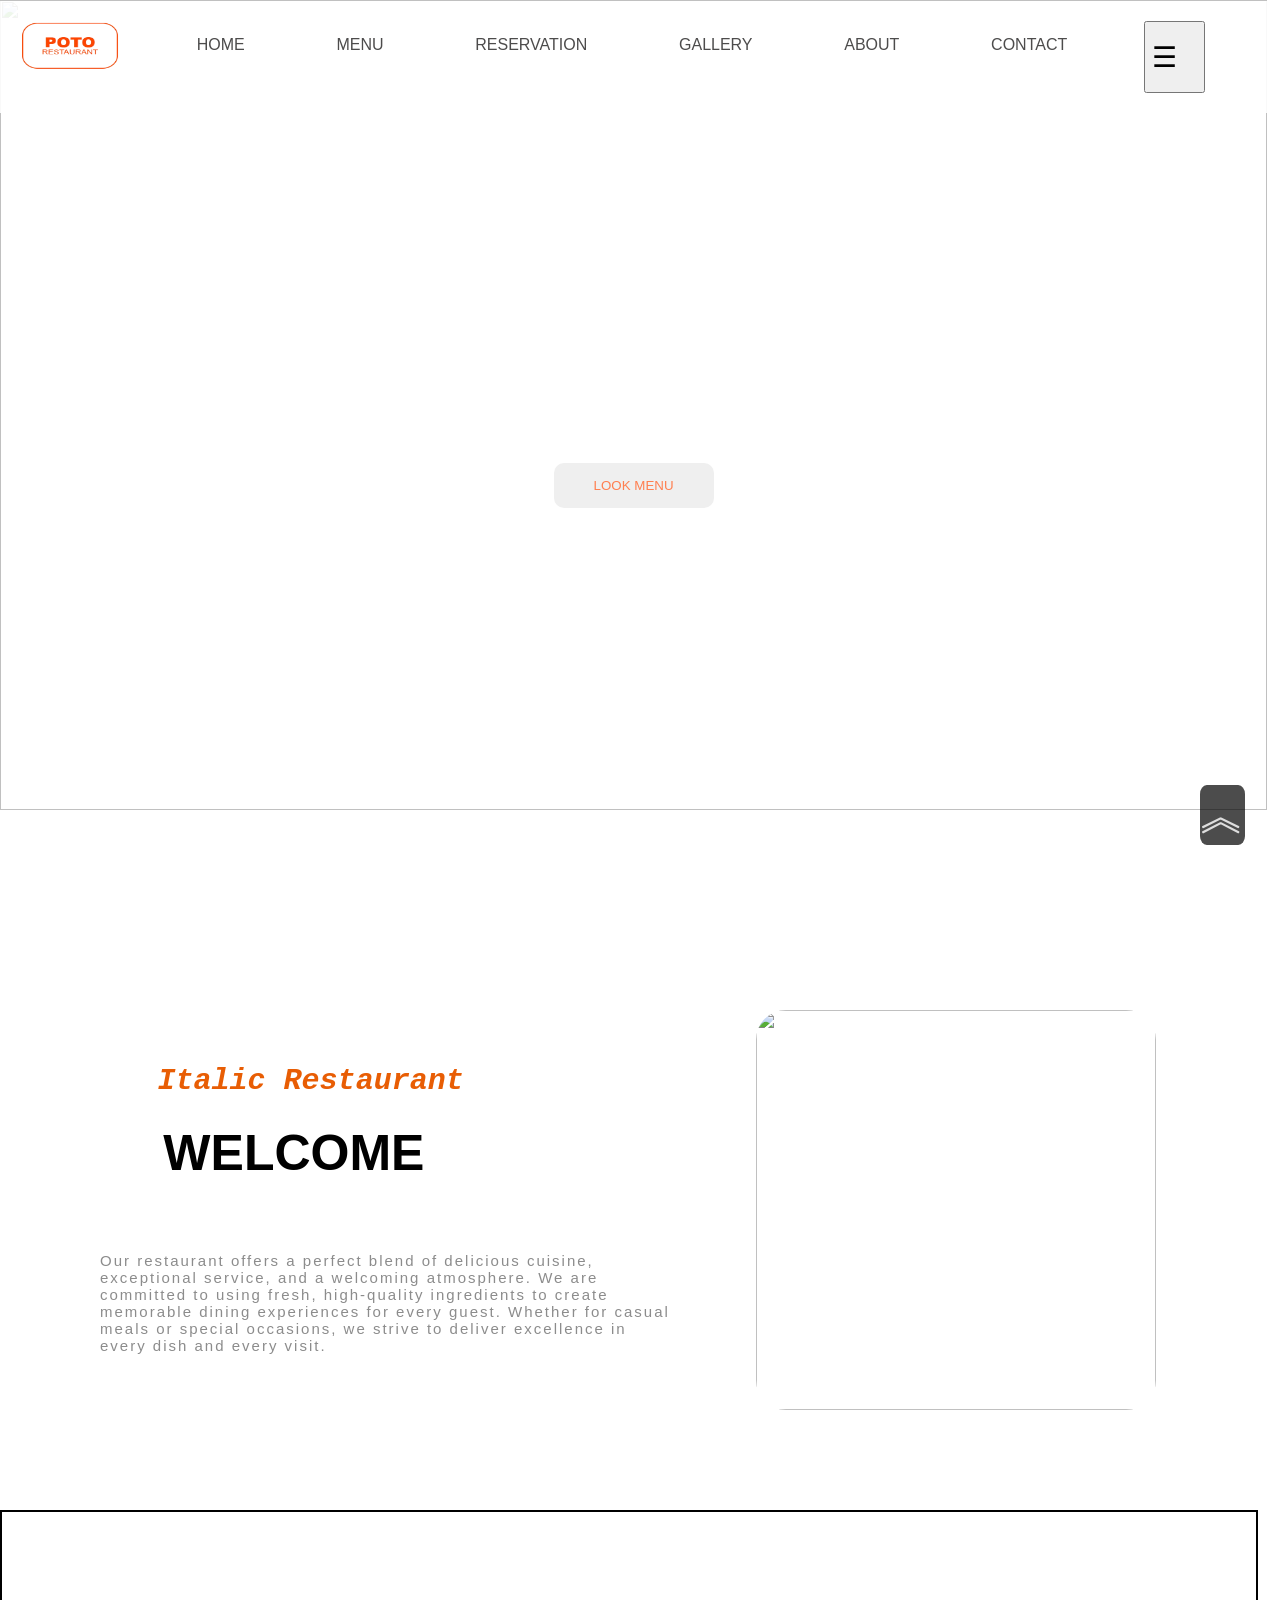
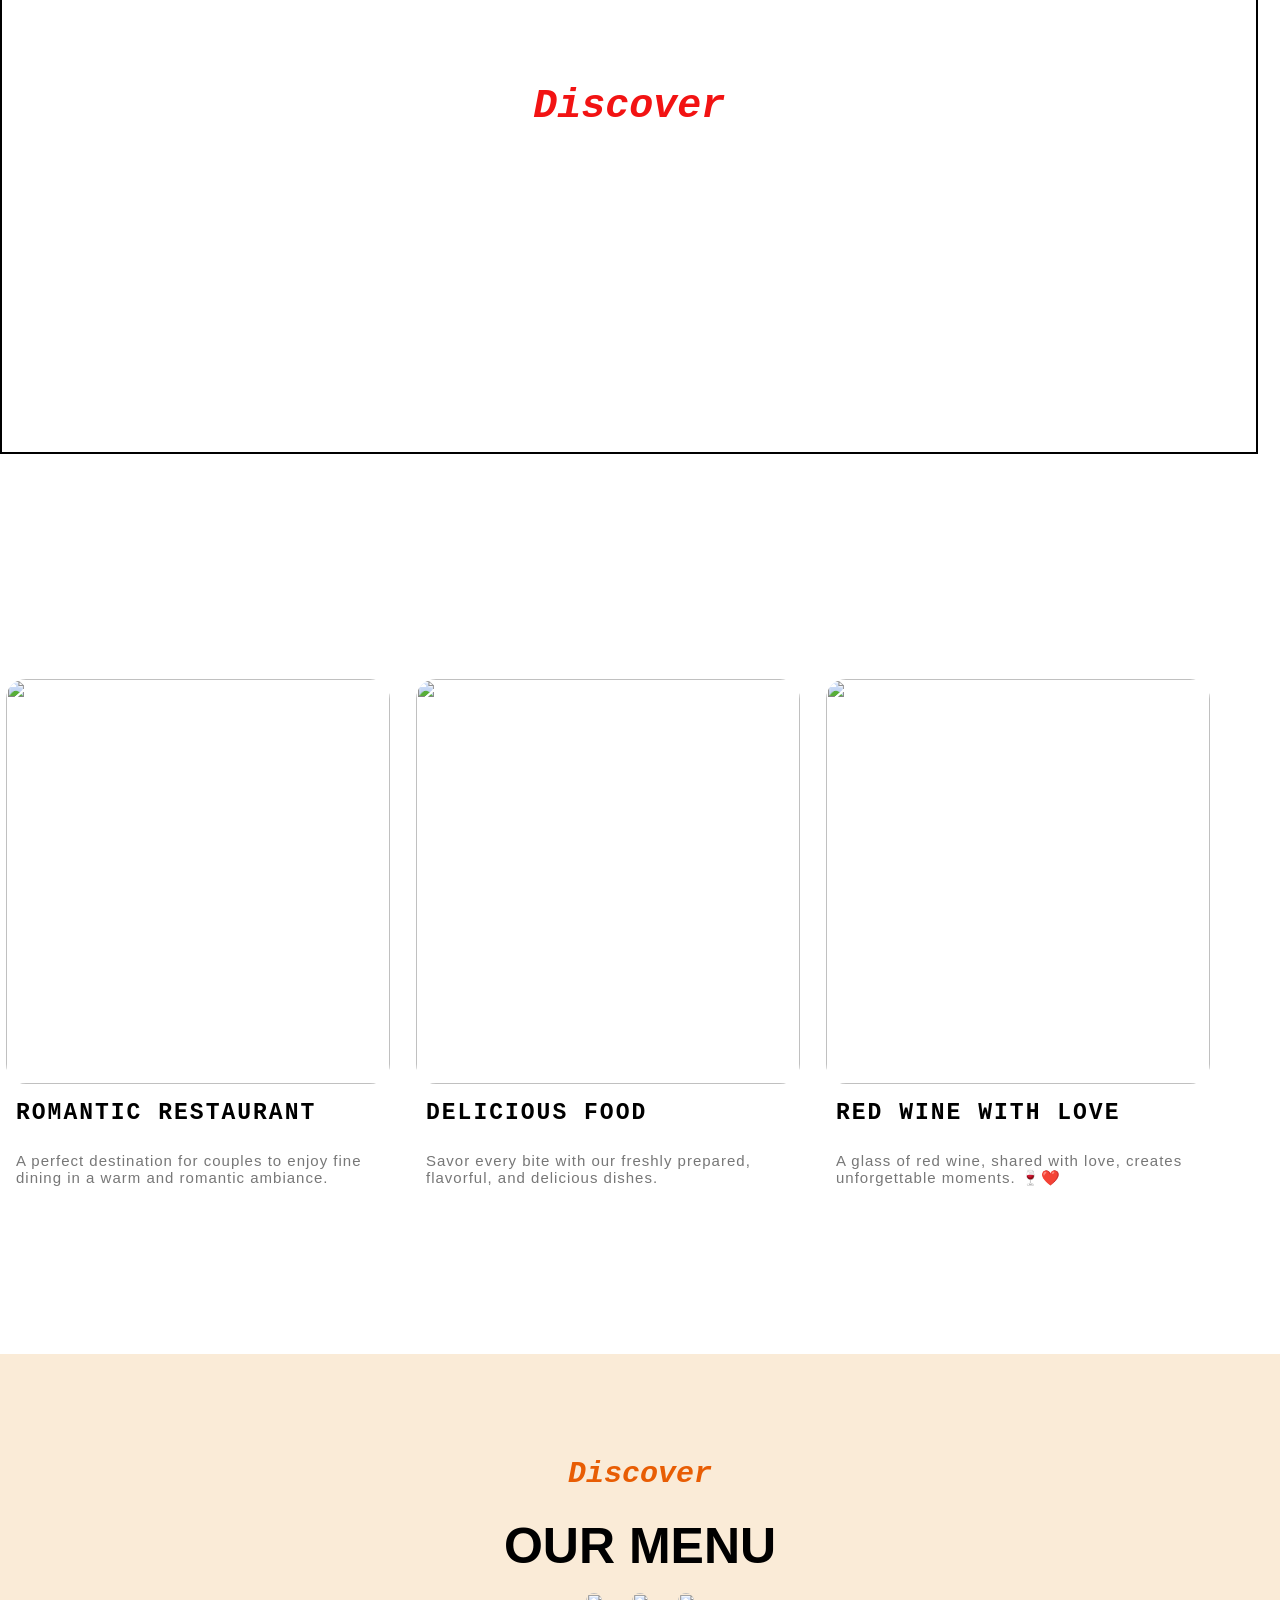
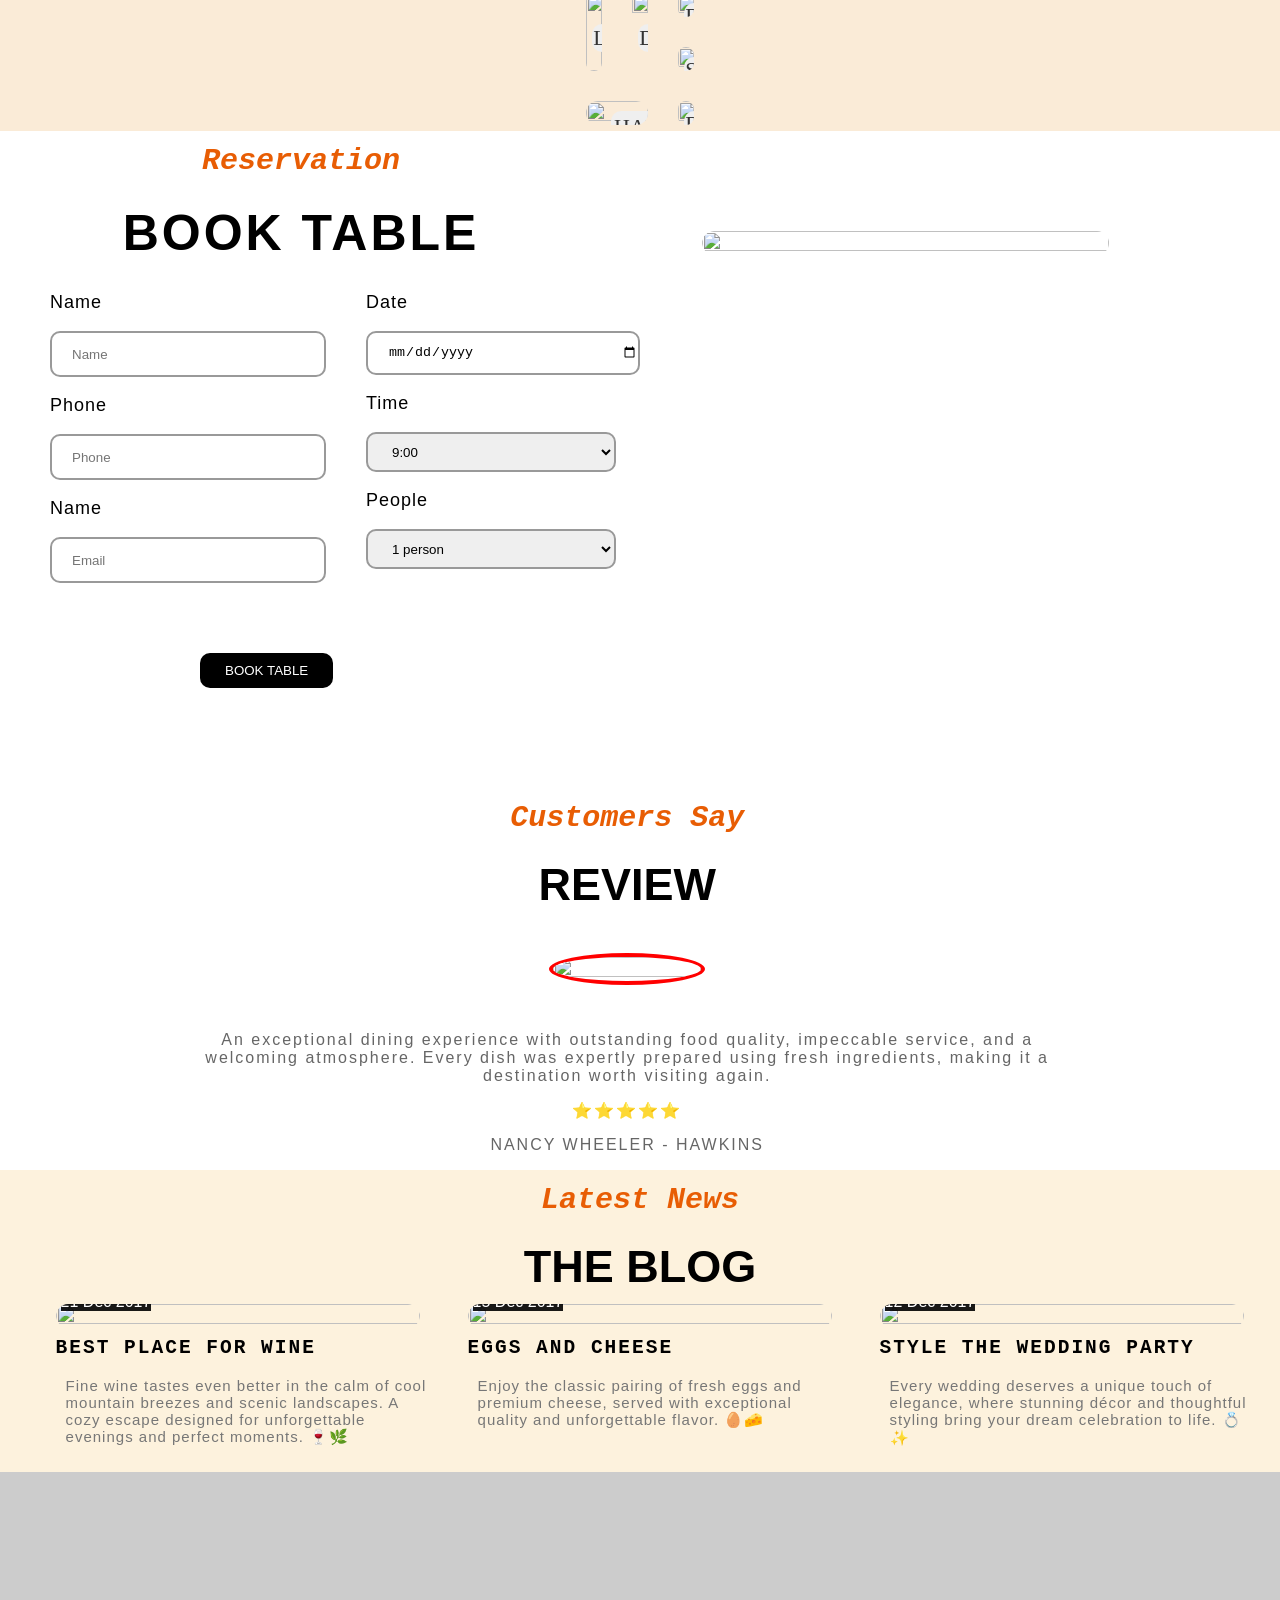
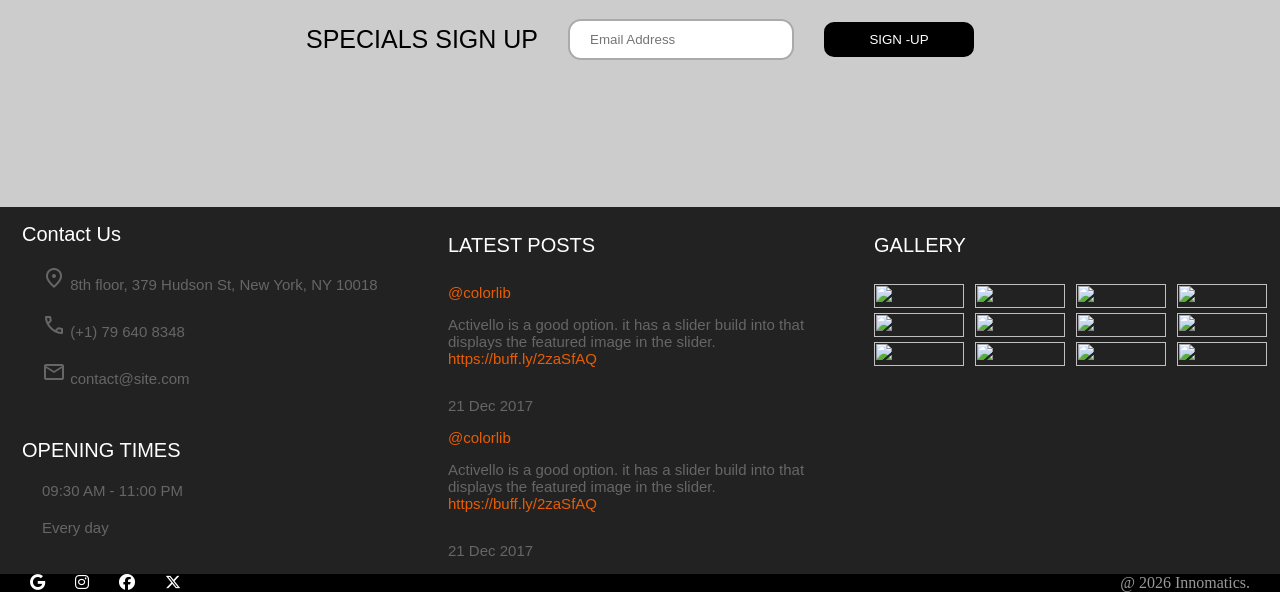
==== index.html @ aeb3265c "first commit" ====
<!doctype html>
<html lang="en">
  <head>
    <meta charset="UTF-8" />
    <meta name="viewport" content="width=device-width, initial-scale=1.0" />
    <title>Home</title>
    <link rel="icon" type="image/png" href="icon.png" />
    <link rel="stylesheet" href="index.css" />
    <link href="https://fonts.googleapis.com/css2?family=Material+Symbols+Outlined" rel="stylesheet" />
    <link rel="stylesheet" href="https://cdnjs.cloudflare.com/ajax/libs/font-awesome/6.7.2/css/all.min.css">
  </head>
  <body>
    <div class="btn-nav-start"><a href="#">︽</a></div>
    
    <header>
      <div class="head">
        <span><img src="logobg.png" id="headimg" /></span
        ><span id="nav"
          ><a href="index.html"> HOME </a><a href="menu.html"> MENU </a><a href="reservation.html"> RESERVATION </a
          ><a href="gallery.html"> GALLERY </a><a href="./pages/about.html"> ABOUT </a><a href="contact.html"> CONTACT</a></span>
          <button click="checkbox" id="menu-toggle"><label for="menu-toggle" class="menu-btn">
        ☰
        </label></button>
      </div>
      </header>
      <div class="welcome-section">
      <div class="fst-img"><img src="https://imgs.search.brave.com/mGyuU3O_IjxYC_V4XymUyzWLwFXBCRhgiPJI-11bUgM/rs:fit:860:0:0:0/g:ce/aHR0cHM6Ly9pbWcu/bWFnbmlmaWMuY29t/L2ZyZWUtcGhvdG8v/Ymx1ci1jb2ZmZWUt/Y2FmZS1zaG9wLXJl/c3RhdXJhbnQtd2l0/aC1ib2tlaC1iYWNr/Z3JvdW5kLXhkXzE0/MjEtNDcyLmpwZz9z/ZW10PWFpc19oeWJy/aWQmdz03NDAmcT04/MA" alt=""></div>
      <div class="welcome-sec-text">
        <div class="welcome">Welcome to</div>
      <div class="potoplace">POTO PLACE</div>
      
      <button onclick="window.location.href = 'menu.html'" class="fst-img-btn">LOOK MENU</button></div></div>
    <!-- welcome section completed -->
    <main>
      <div class="italic">
        <div class="itrt-welcome">
          <h3>Italic Restaurant</h3>
          <h2>WELCOME</h2>
          <p>
            Our restaurant offers a perfect blend of delicious cuisine,
            exceptional service, and a welcoming atmosphere. We are committed to
            using fresh, high-quality ingredients to create memorable dining
            experiences for every guest. Whether for casual meals or special
            occasions, we strive to deliver excellence in every dish and every
            visit.
          </p>
        </div>
        <div class="welcome-dish">
          <div class="welcome-dish-img">
            <img
            src="https://preview.colorlib.com/theme/pato/images/our-story-01.webp"
          />
          </div>
        </div>
      </div>
      <!-- italic welcome section completed -->
      <section class="discover-poto-place">
       <div class="discover-poto-place-text">
         <h3>Discover</h3>
        <h2>PATO PLACE</h2>
       </div>
      </section>
      <!-- completed discover-poto-place -->
      <section class="rom-res-del-food-red-wine">
        <div class="rom-res-del-food-box">
          <div class="rom-res-del-foods-boxs">
            <img
              src="https://preview.colorlib.com/theme/pato/images/intro-01.webp"
              alt=""
            />
          </div>
          <h2>ROMANTIC RESTAURANT</h2>
          <p>
            A perfect destination for couples to enjoy fine dining in a warm and
            romantic ambiance.
          </p>
        </div>
        <div class="rom-res-del-food-box">
          <div class="rom-res-del-foods-boxs">
            <img
              src="https://preview.colorlib.com/theme/pato/images/intro-02.webp"
              alt=""
            />
          </div>
          <h2>DELICIOUS FOOD</h2>
          <p>
            Savor every bite with our freshly prepared, flavorful, and delicious
            dishes.
          </p>
        </div>
        <div class="rom-res-del-food-box">
          <div class="rom-res-del-foods-boxs">
            <img
              src="https://preview.colorlib.com/theme/pato/images/intro-04.webp"
              alt=""
            />
          </div>
          <h2>RED WINE WITH LOVE</h2>
          <p>
            A glass of red wine, shared with love, creates unforgettable
            moments. 🍷❤️
          </p>
        </div>
      </section>
      <!-- discover place pato blog completed -->
      <section>
        <div class="discover-menu">
          <h3>Discover</h3>
          <h2>OUR MENU</h2>

          <section>
            
            <div class="discover-menu-itmes">
              <div class="discover-lunch menu-box">
                <img
                  src="https://preview.colorlib.com/theme/pato/images/our-menu-01.webp"
                  alt=""
                />
                <button>LUNCH</button>
              </div>
              <div class="discover-dinner menu-box">
                <div>
                  <img
                    src="https://preview.colorlib.com/theme/pato/images/our-menu-05.webp"
                    alt=""
                  /><button>DINNER</button>
                </div>
              </div>
              <div class="discover-drink menu-box">
                <div>
                  <img
                    src="https://preview.colorlib.com/theme/pato/images/our-menu-08.webp"
                    alt=""
                  /><button>DRINK</button>
                </div>
              </div>
              <div class="discover-starters menu-box">
                <div>
                  <img
                    src="https://preview.colorlib.com/theme/pato/images/our-menu-10.webp"
                    alt=""
                  /><button>STARTERS</button>
                </div>
              </div>
              <div class="discover-happy menu-box">
                <div>
                  <img
                    src="https://preview.colorlib.com/theme/pato/images/our-menu-13.webp"
                    alt=""
                  /><button>HAPPY HOUR</button>
                </div>
              </div>
              <div class="discover-dessert menu-box">
                <div>
                  <img
                    src="https://preview.colorlib.com/theme/pato/images/our-menu-16.webp"
                    alt=""
                  /><button>DESSERT</button>
                </div>
              </div>
            </div>
          </section>
        </div>
      </section>
      <!-- discover menu completed -->
      <section>
        <div class="section-reservation">
          <div class="sec-rev-left">
            <div class="sec-rev-head">
              <div class="sec-rev-head-rev"><h3>Reservation</h3></div>
              <div class="sec-rev-head-book"><h2>BOOK TABLE</h2></div>
            </div>
            <div class="sec-rev-main">
              <div class="sec-rev-form-right sec-rev-h4">
                <p>Name</p>
                <input
                  type="text"
                  placeholder="Name"
                  class="sec-rev-form-feild"
                />
                <p>Phone</p>
                <input
                  type="text"
                  placeholder="Phone"
                  class="sec-rev-form-feild"
                />
                <p>Name</p>
                <input
                  type="email"
                  placeholder="Email"
                  class="sec-rev-form-feild"
                />
              </div>
              <div class="sec-rev-form-left sec-rev-h4">
                <p>Date</p>
                <input
                  type="date"
                  placeholder="DD/MM/YYYY"
                  class="sec-rev-form-feild"
                />
                <p>Time</p>
                <select name="time-rev" class="time-person sec-rev-form-feild">
                  <option>9:00</option>
                  <option>9:30</option>
                  <option>10:00</option>
                  <option>10:30</option>
                  <option>11:00</option>
                  <option>11:30</option>
                  <option>12:00</option>
                  <option>12:30</option>
                  <option>13:00</option>
                  <option>13:30</option>
                  <option>14:00</option>
                  <option>14:30</option>
                  <option>15:00</option>
                  <option>15:30</option>
                  <option>16:00</option>
                  <option>16:30</option>
                  <option>17:00</option>
                  <option>17:30</option>
                  <option>18:00</option>
                  <option>18:30</option>
                </select>
                <p>People</p>
                <select
                  name="people-rev"
                  class="time-person sec-rev-form-feild"
                >
                  <option>1 person</option>
                  <option>2 people</option>
                  <option>3 people</option>
                  <option>4 people</option>
                  <option>5 people</option>
                  <option>6 people</option>
                  <option>7 people</option>
                  <option>8 people</option>
                  <option>9 people</option>
                  <option>10 people</option>
                </select>
              </div>
            </div>
            <div class="sec-rev-foot"><button>BOOK TABLE</button></div>
          </div>
          <div class="sec-rev-right">
           <div class="sec-rev-right-img-box"> <img
              src="https://preview.colorlib.com/theme/pato/images/booking-01.webp"
              class="sec-rev-img"
            /></div>
          </div>
        </div>
      </section>
      <!-- section reservation completed -->
      <section>
        <div class="customer-review">
          <div class="cus-rev-cus"><h3>Customers Say</h3></div>
          <div class="cus-rev-rev"><h2>REVIEW</h2></div>
          <div class="cus-rev-img"><img src="https://imgs.search.brave.com/uvKAg0BydfeZh_4y1-6wKD2dFRxRb9JDhJw4XYb7YBw/rs:fit:500:0:0:0/g:ce/aHR0cHM6Ly91cGxv/YWQud2lraW1lZGlh/Lm9yZy93aWtpcGVk/aWEvY29tbW9ucy90/aHVtYi8wLzA5L05h/dGFsaWFfRHllcl8y/MDI1XyUyODMlMjku/cG5nLzUxMnB4LU5h/dGFsaWFfRHllcl8y/MDI1XyUyODMlMjku/cG5n" alt=""></div>
          <div class="cus-rev-text"><p>An exceptional dining experience with outstanding food quality, impeccable service, and a welcoming atmosphere. Every dish was expertly prepared using fresh ingredients, making it a destination worth visiting again.</p><p>⭐⭐⭐⭐⭐</p><p>NANCY WHEELER - HAWKINS</p></div>
        </div>
      </section>
      <!-- review section completed -->
      <section>
        <div class="blog-sec">
          <div class="blog-sec-head"><h3>Latest News</h3>
          <h2>THE BLOG</h2></div>
          <div class="blog-sec-body">
            <div class="blog-sec-best-place-container blog-sec-con">
              <div class="blog-sec-best-place-img-con blog-sec-img">
                <img src="https://preview.colorlib.com/theme/pato/images/blog-01.webp" alt="">
                <p>21 Dec 2017</p>
              </div>
              <div class="blog-sec-text">
              <h3>BEST PLACE FOR WINE</h3>
              <p>Fine wine tastes even better in the calm of cool mountain breezes and scenic landscapes. A cozy escape designed for unforgettable evenings and perfect moments. 🍷🌿</p></div>
            </div>
             <div class="blog-sec-egg-cheese blog-sec-con">
              <div class="blog-sec-egg-cheese-img blog-sec-img">
                <img src="https://preview.colorlib.com/theme/pato/images/blog-02.webp" alt="">
                <p>15 Dec 2017</p>
              </div>
              <div class="blog-sec-text">
              <h3>EGGS AND CHEESE</h3>
              <p>Enjoy the classic pairing of fresh eggs and premium cheese, served with exceptional quality and unforgettable flavor. 🥚🧀</p></div>
            </div>
            <div class="blog-sec-style-wed-party blog-sec-con">
              <div class="blog-sec-style-wed-party-img blog-sec-img">
                <img src="https://preview.colorlib.com/theme/pato/images/blog-03.webp" alt="">
                <p>12 Dec 2017</p>
              </div>
              <div class="blog-sec-text">
              <h3>STYLE THE WEDDING PARTY</h3>
              <p>Every wedding deserves a unique touch of elegance, where stunning décor and thoughtful styling bring your dream celebration to life. 💍✨</p></div>
            </div>
        </div>
      </section>
      <!-- blog section completed -->
      <section>
        <div class="sec-signup">
          <p>SPECIALS SIGN UP</p>
          <input type="email" placeholder="Email Address">
          <button>SIGN  -UP</button>
        </div>
      </section>
    </main>
    <footer>
      <div class="footer-section">
        <div class="footer-sec-left">
          <dl><dt >Contact Us</dt>
          <dd><span class="material-symbols-outlined">
location_on
</span> 8th floor, 379 Hudson St, New York, NY 10018  </dd>
          <dd><span class="material-symbols-outlined">
call
</span> (+1) 79 640 8348</dd>
          <dd><span class="material-symbols-outlined">
mail
</span> contact@site.com</dd></dl>
          <dl><dt>OPENING TIMES</dt>
          <dd>09:30 AM - 11:00 PM</dd>
          <dd>Every day</dd></dl>
        </div>
        <div class="footer-sec-mid">
          <h4>LATEST POSTS</h4>
          <a href="#">@colorlib</a>
          <p>Activello is a good option. it has a slider build into that displays the featured image in the slider. <a href="#">https://buff.ly/2zaSfAQ</a></p>
          <p class="foot-sec-date">21 Dec 2017</p>
          <a href="#">@colorlib</a>
          <p>Activello is a good option. it has a slider build into that displays the featured image in the slider. <a href="#">https://buff.ly/2zaSfAQ</a></p>
          <p class="foot-sec-date">21 Dec 2017</p>
        </div>
        <div class="footer-sec-right"><h4>GALLERY</h4>
        <div class="footer-sec-right-grid">
          <img src="https://preview.colorlib.com/theme/pato/images/photo-gallery-01.webp" alt=""><img src="https://preview.colorlib.com/theme/pato/images/photo-gallery-02.webp" alt=""><img src="https://preview.colorlib.com/theme/pato/images/photo-gallery-03.webp" alt=""><img src="https://preview.colorlib.com/theme/pato/images/photo-gallery-04.webp" alt=""><img src="https://preview.colorlib.com/theme/pato/images/photo-gallery-05.webp" alt=""><img src="https://preview.colorlib.com/theme/pato/images/photo-gallery-06.webp" alt=""><img src="https://preview.colorlib.com/theme/pato/images/photo-gallery-07.webp" alt=""><img src="https://preview.colorlib.com/theme/pato/images/photo-gallery-08.webp" alt=""><img src="https://preview.colorlib.com/theme/pato/images/photo-gallery-09.webp" alt=""><img src="https://preview.colorlib.com/theme/pato/images/photo-gallery-10.webp" alt=""><img src="https://preview.colorlib.com/theme/pato/images/photo-gallery-11.webp" alt=""><img src="https://preview.colorlib.com/theme/pato/images/photo-gallery-12.webp" alt="">
        </div></div>

      </div>
      <div class="footer-sec-foot">
        <div class="footer-sec-foot-left"><a href="#"><i class="fa-brands fa-google"></i>  </a><a href="#"><i class="fa-brands fa-instagram"></i> </a><a href="#"><i class="fa-brands fa-facebook"></i></a><a href="#"><i class="fa-brands fa-x-twitter"></i></a></div>
        <div class="footer-sec-foot-right">@ 2026 Innomatics.</div>
      </div>
    </footer>
  </body>
</html>
---- index.css ----
body {
        margin: 0%;
        border: 0%;
        box-sizing: border-box;
    }
    .btn-nav-start{
        background-color: rgb(0, 0, 0,0.7);
        /* height: 50px;
        width:40px; */
        position: fixed;
        bottom: 50px;
        right: 30px;
        border: none;
        border-radius: 15%;
        margin: 5px;
    }
    .btn-nav-start a{
        color: #ddd;
        text-decoration: none;
        font-size: 45px;
        text-align: center;
        border-radius: 15%;

        /* padding-left: 4px; */
        z-index: 10;
        transition-property:background-color ;
        transition-duration: 1s;
    }
    .btn-nav-start a:hover{
        background-color: #e85d04;
    }
    /* down fixed button completed */
    .head a {
        color: #4d4c4c;
        text-decoration: none;
        padding: 15px;
        font-family: sans-serif;
    }
    .head a:hover {
        color: coral;
    }
    .head {
        background-color: rgb(255, 255, 255, 0.9);
        padding: 20px;
        width: 100%;
        height: 8%;
        display: flex;
        justify-content: start;
        position: fixed;
        z-index: 10;
        top: 1px;
    }
    #headimg {
        border-radius: 14px;
        height: 50px;
        width: 100px;
    }
    #nav {
        width: 80%;
        display: flex;
        justify-content: space-evenly;
    }
    .menu-btn{
        height: 40px;
        width: 40px;
        font-size: 28px;
        /* margin-top: 3px; */
        /* padding-top:10px ;
        padding-left: 12px; */
        margin-right: 20px;
        z-index: 10;
        transition-property: background-color;
        transition-duration: 2s;
    }
    @media (max-width:993px){
        
        /* .head{
            display: flex;
            justify-content: space-between;
        } */
        .head a{
            display: none;
        }
        .menu-btn{
        height: 40px;
        width: 40px;
        font-size: 28px;
        margin-right: 30px;
        /* z-index: 11; */
       
        }
    }
    
    .welcome-section{
        width: 99vw;
        height: 90vh;
        display: flex;
        flex-direction: column;
        justify-content: center;
        align-items: center;
    }
    .fst-img{
        width: 100%;
        height: 100%;
        /* position: relative; */
    }
    .fst-img img {
        width: 100%;
        height: 100%;
        /* position: relative; */
    }
    
    .welcome-sec-text{
        /* height: 50%; */
        position:absolute;
        top: 40%;
        /* left:40%; */
        text-align: center;
        /* display: flex;
        justify-content: center;
        align-items: center;
        z-index: 5; */
    }
    .welcome {
        font-size: 40px;
        font-family:handwriting, airquotes, manuscript, "Courier New", Courier, monospace;
        color: white;
        font-weight: bolder;
        font-style: italic;
        text-align: center;
        /* position: absolute;
        top: 220px;
        left: 500px; */
    }
    .potoplace {
        font-size: 50px;
        font-family: sans-serif;
        color: white;
        font-weight: bolder;
        /* position: absolute;
        top: 270px;
        left: 450px; */
    }
    .fst-img-btn{
        color: coral;
        padding: 15px 40px;
        border-radius: 10px;
        border: none;
        text-align: center;
        /* position: absolute;
        z-index: 3;
        top: 350px;
        left: 550px; */
        text-decoration: none;
        transition-property: color, background-color;
        transition-duration: 1s;
    }
    .fst-img-btn:hover {
        background-color: orangered;
        color: aliceblue;
    }
    @media (min-width:700px)and(min-width:1100px){
        .welcome-section{
        width: 100%;
        height:auto;
        display: flex;
        flex-direction: column;
        justify-content: center;
        align-items: center;
    }
    .fst-img{
        width: 99%;
        height: auto;
        flex: 0 0 auto;
        position: relative;
    }
    .fst-img img {
        max-width: 100%;
        height: 100%;
        /* display: block; */
        object-fit: cover;

        /* position: relative; */
    }
    .welcome-sec-text{
        /* height: 50%; */
        position:absolute;
        top: 40%;
        /* left:40%; */
        text-align: center;
        /* display: flex;
        justify-content: center;
        align-items: center;
        z-index: 5; */
    }
    }
    
    
    /* welcome section completed */
    /* italic section begins */
    .italic {
        height: 600px;
        width: 90vw;
        display: flex;
        justify-items: space-between;
        align-items: center;
        margin-top: 100px;
        margin-left: 100px;
    }
    /* @media (max-width:)
    .itrt-welcome{
        width: 40%;
    } */
    .itrt-welcome{
        width: 50%;
        height: 70%;
        display: flex;
        flex-direction: column;
        justify-content: center;

    }
    .itrt-welcome h3 {
        font-family: monospace;
        font-style: italic;
        color: #e85d04;
        font-size: 30px;
        padding-left: 10%;
    }
    .itrt-welcome h2 {
        font-size: 50px;
        font-family: Arial, Helvetica, sans-serif;
        font-weight: 700;
        padding-left: 11%;
    }
    .itrt-welcome h2,
    h3 {
        line-height: 0;
    }
    .itrt-welcome p {
        
        font-size: 15px;
        font-family: sans-serif;
        color: #8c8c8c;
        margin-top: 10%;
        letter-spacing: 2px;
    }
    .welcome-dish-img {
        overflow: hidden;
        height: 400px;
        width:400px;
        border-radius: 30px;
        margin-left: 20%;
    }
    .welcome-dish-img img {
        height: 100%;
        width: 100%;
        /* margin-right: 50px; */
        background-size: cover;
        transition: transform 1s;
    }
    .welcome-dish img:hover {
        transform: scale(1.2);
    }
    @media (max-width:800px){
        .italic{
            width: 99vw;
            height: 100%;
            display: flex;
            flex-direction: column;
            justify-content:space-between   ;
            align-items: center;
            margin: 5% ;
        }
        .itrt-welcome{
            width: 100%;
            text-align: center;
        }
        .itrt-welcome h3,h2{
            padding: 0%;
        }
        .itrt-welcome p{
            margin: 5%;
        }
        .welcome-dish-img{
            margin: 0%;
        }
    }
    /* italic section completed */
    .discover-poto-place {
            height: 60vh;
            width: 98%;
            border: 2px solid black;
            background-image: url("https://preview.colorlib.com/theme/pato/images/bg-intro-01.webp");
            background-attachment: fixed;
            background-size: cover;
            position: relative;
    }
    .discover-poto-place-text{
        display: flex;
        flex-direction: column;
        justify-content: center;
        align-items: center;
        text-align: center;
    }
    @media (max-width:900px){
        .discover-poto-place{
            max-width: 100%;
            height: 60vh;
            border: 2px solid black;
        background-image: url("https://preview.colorlib.com/theme/pato/images/bg-intro-01.webp");
        background-attachment: fixed;
        background-size: cover;
        opacity: 1;
        }
    }
    .discover-poto-place-text h3 {
        text-align: center;
        line-height: 300px;
        color: #f21313;
        font-size: 40px;
        font-family: monospace;
        font-style: italic;
        position: absolute;
        top: 1%;

    }
    .discover-poto-place-text h2 {
        color: white;
        text-align: center;
        font-family: Arial, Helvetica, sans-serif;
        letter-spacing: 8px;
        font-size: 40px;
        position: absolute;
        top: 60%;
    }
    .discover-poto-place-text h2,
    h3 {
        line-height: 0px;
    }
    /* completed discover-poto-place */
    .rom-res-del-food-red-wine {
        height: 100vh;
        width: 95vw;
        display: flex;
        justify-content: space-evenly;
        align-items: center;
        gap: 20px;
    }
    .rom-res-del-food-box {
        height: 50vh;
        width: 30vw;
        /* border-radius: 20px; */
    }
    .rom-res-del-foods-boxs {
        height:45vh;
        width: 30vw;
        border-radius: 20px;
        overflow: hidden;
    }
    .rom-res-del-food-box img {
        height: 100%;
        width: 100%;
        transition: transform 1s;
    }
    .rom-res-del-food-box img:hover {
        transform: scale(1.2);
    }
    .rom-res-del-food-box h2 {
        padding-top: 20px;
        font-family: monospace;
        font-size: 23px;
        font-weight: 600;
        padding: 10px;
        letter-spacing: 2px;
    }
    .rom-res-del-food-box p {
        color: #777;
        font-family: sans-serif;
        font-size: 15px;
        padding: 10px;
        letter-spacing: 1px;
    }
    @media(max-width:800px){
        .rom-res-del-food-red-wine {
        height: 100%;
        width: 95%;
        display: flex;
        flex-direction: column;
        justify-content: space-evenly;
        align-items: center;
        gap: 20px;
        margin: 10%;
        }
        .rom-res-del-food-box {
        height: 100%;
        width: 95%;
        /* border-radius: 20px; */
        }
        .rom-res-del-foods-boxs {
        height:100%;
        width: 95%;
        }
    }
    /* discover-poto-place-blog completed */
    .discover-menu {
        width: 100%;
        height: 100%;
        background-color: antiquewhite;
        display: flex;
        flex-direction: column;
        justify-content: center;
        align-items: center;

        /* margin: 10px 50px; */
    }
    .discover-menu h3 {
        padding-top: 90px;
        font-family: monospace;
        font-style: italic;
        color: #e85d04;
        font-size: 30px;
        text-align: center;
    }
    .discover-menu h2 {
        font-size: 50px;
        font-family: Arial, Helvetica, sans-serif;
        font-weight: 700;
        text-align: center;
        /* padding-left: 130px; */
    }
    
    .discover-menu-itmes {
        width: 90%;
        height: 100%;
        display: grid;
        gap: 30px;
        margin: 5%;
        grid-auto-columns: repeat(3, 1fr);
        grid-template-rows: repeat(3, 1fr);
        grid-template-areas: "lunch dinner drink" "lunch dinner starter" "happy happy  dessert";
    }
    
    .discover-lunch {
        border-radius: 30px;
        grid-area: lunch;
        overflow: hidden;
    }
    .discover-lunch img {
        width: 100%;
        height: 100%;
        max-width: 100%;
        transition: transform 1s;
    }
    .discover-lunch img:hover {
        transform: scale(1.2);
    }
    .discover-dinner {
        border-radius: 30px;
        grid-area: dinner;
        overflow: hidden;
    }
    .discover-dinner img {
        width: 100%;
        max-width: 100%;
        height: 100%;
        transition: transform 1s;
    }
    .discover-dinner img:hover {
        transform: scale(1.2);
    }
    .discover-drink {
        border-radius: 30px;
        grid-area: drink;
        overflow: hidden;
    }
    .discover-drink img {
        width: 100%;
        max-width: 100%;
        height: 100%;
        transition: transform 1s;
    }
    .discover-drink img:hover {
        transform: scale(1.2);
    }
    .discover-happy {
        border-radius: 30px;
        grid-area: happy;
        overflow: hidden;
    }
    .discover-happy img {
        width: 100%;
        max-width: 100%;
        height: 100%;
        transition: transform 1s;
    }
    .discover-happy img:hover {
        transform: scale(1.2);
    }
    .discover-starters {
        border-radius: 30px;
        grid-area: starter;
        overflow: hidden;
    }
    .discover-starters img {
        width: 100%;
        max-width: 100%;
        height: 100%;
        transition: transform 1s;
    }
    .discover-starters img:hover {
        transform: scale(1.2);
    }
    .discover-dessert {
        border-radius: 30px;
        grid-area: dessert;
        overflow: hidden;
    }
    .discover-dessert img {
        width: 100%;
        max-width: 100%;
        height: 100%;
        transition: transform 1s;
    }
    .discover-dessert img:hover {
        transform: scale(1.2);
    }
    .menu-box {
        position: relative;
    }
    .menu-box button {
        position: absolute;
        left: 40%;
        top: 40%;
        border: none;
        color: #333;
        font-size: 22px;
        font-family: poppins;
        font-weight: 500;
        padding: 5%;
        border-radius: 10px;
        position: absolute;
        z-index: 3;
        text-decoration: none;
        transition-property: color, background-color;
        transition-duration: 1s;
    }
    .menu-box button:hover {
        background-color: orangered;
        color: aliceblue;
    }
    @media(max-width:800px){
        .discover-menu-itmes {
        width: 100%;
        height: 100%;
        display: grid;
        gap: 30px;
        margin: 5%;
        /* align-items: center; */
        grid-auto-columns: 45% 45%;
        grid-template-rows: 22.5% 10% 22.5% 22.5% 22.5%;
        grid-template-areas: "lunch dinner " "happy happy" "drink drink" "starter starter" "desert desert";
        }
    }

    /* discover- menu completed */
    .section-reservation {
        width: 98%;
        height: 100%;
        display: flex;
        justify-content: space-evenly;
    }
    @media (max-width:1200px){
        .section-reservation{
            display: flex;
            flex-direction: column;
            justify-content: center;
            align-items: center;
        }
    }
    
    .sec-rev-head{
        width: 100%;
        display: flex;
        flex-direction: column;
        justify-items: center;
        line-height: 0;
    }
    .sec-rev-head-rev h3{
        font-family: Courgette, monospace;
        font-style: italic;
        color: #e85d04;
        font-size: 30px;
        text-align: center;
        /* padding-left: 30%;
        margin-top: 10%;
        margin-left: 7%; */
    }
    .sec-rev-head-book h2{
        font-size: 50px;
        font-family: Arial, Helvetica, sans-serif;
        font-weight: 700;
        text-align: center;
        /* padding-left: 30%; */
        letter-spacing: 3px;
        /* margin-left: 10%; */
    }
    .sec-rev-left{
        width: 48%;
        display: flex;
        flex-direction: column;
        justify-items: center;
    }
    .sec-rev-main{
        display: flex;
        flex-direction: row;
        justify-content: space-evenly;
        margin-left: 50px;
        /* padding-left: 50px; */
    }
    
    .sec-rev-form-right {
        display: flex;
        flex-direction: column;
    }
    .sec-rev-form-left {
        display: flex;
        flex-direction: column;
        padding-left: 40px;
    }
    .sec-rev-foot{
        display: flex;
        justify-items: center;
        align-items: center;
        padding-top: 70px;
        /* margin-left: 70px; */
    }
    .sec-rev-right{
        width: 48%;
        height: 100%;
        margin: 100px;
        overflow: hidden;
        border-radius: 30px;
    }
    .sec-rev-right-img-box{
        height: auto;
        width: 90%;
        border-radius: 30px;
        overflow: hidden;
    }
    .sec-rev-img{
        height: 100%;
        width: 100%;
        transition: transform 1s;
    }
    .sec-rev-img:hover{
        transform: scale(1.2);
    }
    .sec-rev-foot{
        padding-left: 200px;
    }
    .sec-rev-h4{
        font-size: 18px;
        font-family: sans-serif;
        letter-spacing: 1px;
        /* font-weight: 100; */
    }
    .sec-rev-form-feild{
        width: 250px;
        height: 40px;
        border: 2px solid #999;
        border-radius: 10px;
        padding-left: 20px;
    }
    .sec-rev-foot button{
        padding: 10px 25px;
        background-color: black;
        color: #fff;
        border-radius: 10px;
        border: none;
        transition-property: background-color;
        transition-duration: 0.6s;
    }
    .sec-rev-foot button:hover{
        background-color: #e85d04;
    }
    @media (max-width:760px){
        .section-reservation{
            display: flex;
            flex-direction: column;
            justify-content: center;
            align-items: center;
        }
        .sec-rev-left{
            width: 99%;
            height: auto;
            display: flex;
            flex-direction: column;
            justify-items: center;
        }
        .sec-rev-main{
            width: 100%;
            height: auto;
            display: flex;
            flex-direction: column;
            justify-content: space-evenly;
            align-items: center;
        }
        .sec-rev-form-left{
            margin: 0%;
            padding: 0%;
        }
        .sec-rev-right{
            width: 99%;
            height: auto;
            display: flex;
            justify-content: center;
        }
        .sec-rev-right-img-box{
            width: 80%;
            height: auto;
        }
    }
    /* section reservation completed */
    .customer-review{
        width: 98%;
        height:70%;
        display: flex;
        flex-direction: column;
        justify-content: center;
        align-items: center;
        margin-TOP: 100px ;
    }
    .cus-rev-cus h3{
        font-family: Courgette, monospace;
        font-style: italic;
        color: #e85d04;
        font-size: 30px;
        line-height: 0px;
    }
    .cus-rev-rev h2{
        font-size: 45px;
        font-family: Arial, Helvetica, sans-serif;
        font-weight: 700;
        text-align: center;
        line-height: 0px;
        /* margin: 0px; */
        padding: 0px;
    }
    .cus-rev-img{
        margin:30px 20px;
        height: 25%;
        width: 11.8%;
        border: 4px solid red;
        border-radius: 50%;
        overflow: hidden;
    }
    .cus-rev-img img{
        height:100%;
        width:100%;
        /* border-radius:50% */
    }
    .cus-rev-text{
        height: 30%;
        width: 70%;
        text-align: center;
    }
    .cus-rev-text p{
        color:#666;
        font-family: sans-serif;
        letter-spacing: 2px;
    }
    /* review section completed */
    .blog-sec{
        height: 100%;
        width: 100%;
        background-color: rgb(253, 242, 221);
        display: flex;
        flex-direction: column;
        justify-content: space-evenly;
        align-items: center;
    }
    .blog-sec-head{
        height: 20%;
        width: 98%;
        display: flex;
        flex-direction: column;
        justify-content: center;
        align-items: center;
    }
    .blog-sec-head h3{
        font-family: Courgette, monospace;
        font-style: italic;
        color: #e85d04;
        font-size: 30px;
        line-height: 0px;
    }
    .blog-sec-head h2{
        font-size: 45px;
        font-family: Arial, Helvetica, sans-serif;
        font-weight: 700;
        text-align: center;
        line-height: 0px;
        /* margin: 0px; */
        padding: 0px;
    }
    .blog-sec-body{
        height: 70%;
        width: 95%;
        display: flex;
        justify-content: space-around;
        margin-left: 20px;
        gap: 20px;
    }
    .blog-sec-con{
        height: 80%;
        width: 30%;
        display: flex;
        flex-direction: column;
        justify-content: start ;
        /* flex-grow: 1; */
    }
    .blog-sec-img{
        height: 100%;
        width: 100%;
        position: relative;
        border-radius: 20px;
        overflow: hidden;
    }
    .blog-sec-img img{
        width: 100%;
        height: 100%;
        border-radius: 20px;
        transition: transform 1s;
    }
    .blog-sec-img img:hover{
        transform: scale(1.2);
    }
    .blog-sec-img p{
        background-color: rgb(0, 0, 0,0.9);
        position: absolute;
        font-family: Montserrat,sans-serif;
        /* height: fit-content; */
        bottom: 1px;
        left: 5px;
        z-index: 4;
        color: #fff;
    }
    .blog-sec-text{
        height: 100%;
        width: 100%;
    }
    .blog-sec-text h3{
        width: 100%;
        height: 30%;
        /* padding-top: 20px; */
        font-family: monospace;
        font-size: 150%;
        font-weight: 600;
        /* padding: 10px; */
        letter-spacing: 2px;
        overflow-wrap: break-word;

    }
    .blog-sec-text p{
        height: 70%;
        width: 100%;
        color: #777;
        font-family: sans-serif;
        font-size: 15px;
        padding: 10px;
        letter-spacing: 1px;
        /* text-align: center; */
    }
    @media (max-width:1000px){
        .blog-sec-body{
            display: flex;
            flex-direction: column;
            justify-content: center;

        }
        .blog-sec-con{
            width: 100%     ;
        }
    }
    .sec-signup{
        width: 100%;
        height: 50%;
        background-color: #ccc;
        display: flex;
        justify-content: center;
        align-items: center;
        gap: 30px;
        padding: 10% 0%;
    }
    
    .sec-signup p{
        font-family: sans-serif;
        font-size: 25px;
        font-weight: 50;
    }
    .sec-signup input{
        width: 200px;
        height: 35px;
        border-radius: 13px;
        border: 2px solid #aaa;
        font-family: sans-serif;
        padding-left: 20px;
    }
    .sec-signup button{
        width: 150px;
        height: 35px;
        background: #000;
        color: #fff;
        border-radius: 10px;
        border: none;
        font-weight: 100;
        font-family: Arial, Helvetica, sans-serif;
        transition-property: background-color;
        transition-duration: 0.6s;
        
    }
    .sec-signup button:hover{
        background-color: #e85d04;
    }
    @media (max-width:900px){
        .sec-signup{
            display: flex;
            flex-direction: column;
            justify-content: center;
            align-items: center;
            padding: 10% 0%;
        }
    }
    /* sign-up section completed */
    .footer-section{
        width: 100%;
        height: 80%;
        display: flex;
        justify-content: space-evenly;
        gap: 20px;
        background-color: #222;
    }
    .footer-sec-left{
        width: 30%;
        display: flex;
        flex-direction: column;
        align-items: start;
    }
    .footer-sec-left dt{
        color: #fff;
        font-size: 20px;
        font-weight: 100;
        font-family: Arial, Helvetica, sans-serif;
    }
    .footer-sec-left dd{
        margin: 20px;
        color: #666;
        font-family: Arial, Helvetica, sans-serif;
        font-size: 15px;
    }
    .footer-sec-mid{
        width: 30%;
        display: flex;
        flex-direction: column;
        align-items: start;
    }
    .footer-sec-mid h4{
        color: #FFF;
        font-family: Arial, Helvetica, sans-serif;
        font-size: 20PX;
        font-weight: 100;
    }
    .footer-sec-mid a{
        color: #e85d04;
        text-decoration: none;
        font-family: Arial, Helvetica, sans-serif;
        font-size: 15px;
    }
    .footer-sec-mid p{
        color: #666;
        font-family: Arial, Helvetica, sans-serif;
        font-size: 15px;
    }
    .foot-sec-date{
        color: #666;
        font-family: Arial, Helvetica, sans-serif;
        font-size: 16px;
    }
    .footer-sec-right{
        width: 30%;
    }
    .footer-sec-right h4{
        color: #fff;
        font-family: Arial, Helvetica, sans-serif;
        font-size: 20px;
        font-weight: 100;
    }
    .footer-sec-right-grid{
        display: grid;
        grid-template-columns: repeat(4,25%);
        grid-template-rows: repeat(3,1fr);
        gap: 5px;
    }
    .footer-sec-right-grid img{
        width: 97%;
        height: 100%;
    }
     @media (max-width:900px){
        .footer-section{
        width: 98%;
        height: 80%;
        display: flex;
        flex-direction: column;
        justify-content: space-evenly;
        align-items: center;
        gap: 20px;
        }
        .footer-sec-left{
            width: 50%;
            text-align: center;
        }
        .footer-sec-mid{
            width: 50%;
            text-align: center ;
        }
        .footer-sec-right{
            width: 50%;
        }
    }
    
    .footer-sec-foot{
        height: 15%;
        width: 100%;
        display: flex;
        justify-content: space-between;
        background-color: #000;
    }
    .footer-sec-foot-left{
        display: flex;
        justify-content: space-evenly;
    }
    .footer-sec-foot-left a{
        color: #fff;
        text-decoration: none;
        font-size: 100%;
        margin-left: 30px;
    }
    .footer-sec-foot-left a:hover{
        color: #e85d04;
    }
    .footer-sec-foot-right{
        display: flex;
        justify-content: center;
        align-items: center;
        margin-right: 30px;
        color: #999;
    }
    /* HOME PAGE COMPLETED */
    /* menu page start */
    .menu-pato-menu{
        font-size: 40px;
        font-family:sans-serif;
        color: white;
        font-weight: bolder;
        /* font-style: italic; */
        text-align: center;
    }
    .menu-sec-one-food{
        width: 100%;
        height: auto;
        background-color: #ddd;
        display: flex;
        justify-content: space-around;
        padding: 10% 0%;
    }
    .menu-sec-one-left{
        width:90%;
        height: auto;
        display:flex;
        flex-direction: column;
        justify-content: space-around;
        
    }
    .menu-sec-one-right{
        width: 40%;
        height: auto;
        display: flex;
        flex-direction: row;
    }
    .menu-sec-one-left-top{
        width:99%;
        height: auto;
        display: flex;
        flex-direction: column;
    }
    .menu-sec-one-out-text-con{
        width:99%;
        height: auto;
        display: flex;
        flex-direction: column;
        justify-content: center;
        /* margin: 0px ; */
        /* line-height: 0%  ; */
    }
    .menu-sec-one-text-in-con{
        width: 100%;
        height: auto;
        display: flex;
        justify-content: space-between;
        align-items: center;
    }
    .menu-sec-one-h3{
        color: #333;
        font-family: monospace;
        font-size: 25px;
        letter-spacing: 2px;
    }
    .menu-sec-one-h4{
        color: #555;
        font-family: sans-serif;
        font-size: 20px;
        transition-duration: 1s;
        transition-property: color;
    }
    .menu-sec-one-h4:hover{
        color: #e85d04;
    }
    .menu-sec-one-out-text-con p{
        color: #777;
        font-family: sans-serif;
    }
    @media(max-width:1000px){
        .menu-sec-one-food{
            width: 99%;
            height: auto;
            display: flex;
            flex-direction: column;
            justify-content: start;

        }
        .menu-sec-one-left{
            width:90%;
            height: auto;
            display: flex;
            flex-direction: column;
            justify-content: space-around;
        }
        .menu-sec-one-right{
            width: 100%;
            height: auto;
            display: flex;
            flex-direction: column;
            justify-content: center;

        }
    }
    /* menu sec completed */
    .menu-sec-lunch-img-con{
        background-color: #777;
        width: 100%;
        height: 40vh;
        background-image: url("https://imgs.search.brave.com/R91Vg83ivJZ6NFVMP7DB5FG9REvBCZD--__dUSF6lzY/rs:fit:860:0:0:0/g:ce/aHR0cHM6Ly9zdGF0/aWMudmVjdGVlenku/Y29tL3N5c3RlbS9y/ZXNvdXJjZXMvdGh1/bWJuYWlscy8wNTMv/NDg3LzM1My9zbWFs/bC9zbW9rZWQtc2Vh/Zm9vZC1hcHBldGl6/ZXItd2l0aC12ZWdl/dGFibGVzLWFuZC1z/cGljZXMtb24tZGFy/ay1iYWNrZ3JvdW5k/LXBob3RvLmpwZWc");
        background-size: cover;
        background-attachment: fixed;
    }
    .menu-sec-lunch-img-text{
        height: 100%;
        display: flex;
        justify-content: center;
        align-items: center;
    }
    .menu-sec-lunch-img-text h2{
        color: #fff;
        font-size: 35px;
        font-weight: 800;
        font-family: sans-serif;
    }
    /* lunch img completed */
    .menu-lunch-sec-items{
        width: 99%;
        height: auto;
        display:flex;
        justify-content: space-around;
    }
    .menu-lunch-sec-items-left{
        width:48%;
        height: auto;
        display: flex;
        flex-direction: column;
        justify-content: start;
    }
    .menu-lunch-sec-items-right{
        width:48%;
        height: auto;
        display: flex;
        flex-direction: column;
        justify-content: start;
    }
    .menu-lunch-sec-con{
        width: 80%;
        height: auto;
        margin: 5%;
        display: flex;
        justify-content: start;
        gap: 5px;
    }
    .menu-lunch-sec-img-con{
        height: 100px;
        width: 100px;
        border-radius: 10px;
        overflow: hidden;
    }
    .menu-lunch-sec-img-con img{
        width: 100%;
        height: 100%;
        transition: transform 1s;
    }
    .menu-lunch-sec-img-con img:hover{
        transform: scale(1.2);
    }
    .menu-sec-lunch-sec-text h3{
        color: #4d4c4c;
        font-family: sans-serif;
        transition-duration: 1s;
        transition-property: color;
    }
    .menu-sec-lunch-sec-text h3:hover{
        color: #e85d04;
    }
    .menu-sec-lunch-sec-text p{
        color: #777;
        font-family: Arial, Helvetica, sans-serif;
    }
    @media (max-width:1000px){
        .menu-lunch-sec-items{
            width: 99%;
            height: auto;
            display:flex;
            flex-direction: column;
            justify-content: start;
            align-items: center;
        }
        .menu-lunch-sec-items-left{
            width:90%;
            height: auto;
            display: flex;
            flex-direction: column;
            justify-content: start;
        }
        .menu-lunch-sec-items-right{
            width:90%;
            height: auto;
            display: flex;
            flex-direction: column;
            justify-content: start;
        }
        
    }
    @media(max-width:600px){
        .menu-lunch-sec-con{
            display: flex;
            flex-direction: column;
            justify-content: space-around;
            align-items: center;
        }
        .menu-lunch-sec-img-con{
            width: 150px;
            height: 150px;
        }
        .menu-sec-lunch-sec-text{
            text-align: center;
        }
    }
    /* lunch items completed */
    .menu-sec-dinner-img-con{
        background-color: #777;
        width: 100%;
        height: 40vh;
        background-image: url("https://imgs.search.brave.com/JCXGdUsvNDqOXGONcXCZEeFTNCPABkTmt1ccNca1Ppk/rs:fit:860:0:0:0/g:ce/aHR0cHM6Ly9zdGF0/aWMudmVjdGVlenku/Y29tL3N5c3RlbS9y/ZXNvdXJjZXMvdGh1/bWJuYWlscy8wNTMv/NDg4LzA3MC9zbWFs/bC9nb3VybWV0LXNh/bG1vbi1kaXNoLXdp/dGgtZmx5aW5nLWlu/Z3JlZGllbnRzLXBo/b3RvLmpwZWc");
        background-size: cover;
        background-attachment: fixed;
    }
    .menu-sec-dinner-img-text{
        height: 100%;
        display: flex;
        justify-content: center;
        align-items: center;
    }
    .menu-sec-dinner-img-text h2{
        color: #fff;
        font-size: 35px;
        font-weight: 800;
        font-family: sans-serif;
    }
    /* menu page completed */
    /* reservation page start */
    .reser-page-form{
        width: 90%;
        height: auto;
        display: flex;
        flex-direction: column;
        /* justify-content: space-evenly; */
        align-items: center;
        gap: 5%;
        padding: 10% 2%;
    }
    .reser-page-form-head{
        display: flex;
        flex-direction: column;
        justify-content: center;
        align-items: center;
        line-height: 0%
    }
    .reser-page-form-head h3{
        font-family: Courgette, monospace;
        font-style: italic;
        color: #e85d04;
        font-size: 30px;
        text-align: center;
    }
    .reser-page-form-head h2{
        font-size: 40px;
        font-family: Arial, Helvetica, sans-serif;
        font-weight: 700;
        text-align: center;
        letter-spacing: 3px;
    }
    .reser-page-form-main{
        display: flex;
        flex-direction: column;
        justify-content: center;
        align-items: center;
    }
    .reser-page-form-main-top{
        display: flex;
        justify-content: space-between;
        align-items: center;
    
    }
    .reser-page-form-main-bottom{
        width: 99%;
        display: flex;
        justify-content: space-between;
        align-items: center;
    }
    .reser-page-form-main-con{
        width: 30%;
        display: flex;
        flex-direction: column;
        line-height: 0%;
    }
    .reser-page-form-main-con p{
        color: #333;
        font-family: Verdana, Geneva, Tahoma, sans-serif;
    }
    
    .reser-page-form-foot{
        display: flex;
        justify-content: center;
        align-items: center;
        margin-top: 5%;
    }
    .reser-page-form-foot button{
        padding: 10px 25px;
        background-color: black;
        color: #fff;
        border-radius: 10px;
        border: none;
        transition-property: background-color;
        transition-duration: 0.6s;
    }
    .reser-page-form-foot button:hover{
        background-color: #e85d04;
    }
    /* reserv-form completed */
    @media(max-width:750px){
        .reser-page-form-head{
            width: 99%;
            display: flex;
            flex-direction: column;
            justify-content: center;
            align-items: center;
            line-height: 0%
        }
        .reser-page-form-main-top{
            width: 100%;
            display: flex;
            flex-direction: column;
            justify-content: center;
            align-items: center;
    
        }
        .reser-page-form-main-bottom{
            width: 99%;
            display: flex;
            flex-direction: column;
            justify-content: space-between;
            align-items: center;
        }
        .reser-page-form-main-con{
        width: 90%;
        display: flex;
        flex-direction: column;
        line-height: 0%;
    }
        
    }
    .reser-page-text{
        width: 90%;
        height: auto;
        display: flex;
        justify-content: start;
        gap: 5%;
        margin: 10%;

        /* text-align: center; */
    }
    .reser-page-text-left{
        width: 40%;
        display: flex;
        flex-direction: column;
        justify-content: center;
    }
    .reser-page-text-left h3{
        color: #222;
        font-family: sans-serif;
        font-weight: 700;letter-spacing: 2px;
    }
    .reser-page-text-left p{
        color: #666;
        font-family: system-ui, -apple-system, BlinkMacSystemFont, 'Segoe UI', Roboto, Oxygen, Ubuntu, Cantarell, 'Open Sans', 'Helvetica Neue', sans-serif;
        letter-spacing: 1.5px;
    }
    @media(max-width:750px){
        .reser-page-text{
            width: 90%;
            height: auto;
            display: flex;
            flex-direction: column;
            justify-content: start;
            gap: 10%;
            margin: 10%;
        /* text-align: center; */
        }
        .reser-page-text-left{
            width: 90%;
            display: flex;
            flex-direction: column;
            justify-content: center;
            /* margin-top: 5%; */
        }
    }
    /* reservation section completed */
    /* gallery section */
    .gallery-page-pht-grid{
        width: 90%;
        height: auto;
       margin-left: 5%;
        display: grid;
        padding: 10% 1%;
        grid-template-columns: repeat(3,1fr);
        grid-template-rows: repeat(3,1fr);
        grid-template-areas: "one two three" "four five six" "seven eight nine";
    }
    .gallery-page-pht-1{
        grid-area: one;
    }
    .gallery-page-pht-2{
        grid-area: two;
    }
    .gallery-page-pht-3{
        grid-area: three;
    }
    .gallery-page-pht-4{
        grid-area: four;
    }
    .gallery-page-pht-5{
        grid-area: five;
    }
    .gallery-page-pht-6{
        grid-area: six;
    }
    .gallery-page-pht-7{
        grid-area: seven;
    }
    .gallery-page-pht-8{
        grid-area: eight;
    }.gallery-page-pht-9{
        grid-area: nine;
    }
    .gallery-page-img-con{
        width: 300px;
        height: 300px;
        overflow: hidden;
        border-radius: 10%;
        margin-bottom: 5%;
        text-align: center;
    }
    .gallery-page-img-con img{
        width: 100%;
        height: 100%;
        transition: transform 1s;
    }
    .gallery-page-img-con img:hover{
        transform: scale(1.2);
    }
    @media (max-width:1000px){
        .gallery-page-pht-grid{
            width: 90%;
            height: auto;
            margin-left: 5%;
            display: grid;
            grid-template-columns: repeat(2,1fr);
            grid-template-rows: repeat(5,1fr);
            grid-template-areas: "one two" "three four" "five six" "seven eight" "nine nine";
        }
        .gallery-page-pht-1{
            grid-area: one;
        }
        .gallery-page-pht-2{
            grid-area: two;
        }
        .gallery-page-pht-3{
            grid-area: three;
        }
        .gallery-page-pht-4{
            grid-area: four;
        }
        .gallery-page-pht-5{
            grid-area: five;
        }
        .gallery-page-pht-6{
            grid-area: six;
        }
        .gallery-page-pht-7{
            grid-area: seven;
        }
        .gallery-page-pht-8{
            grid-area: eight;
        }.gallery-page-pht-9{
            grid-area: nine;
        }
    }
    @media (max-width:700px){
        .gallery-page-pht-grid{
            width: 99%;
            height: auto;
            padding: 10% 0%;
            display: grid;
            justify-content: center;
            grid-template-columns:90%;
            grid-template-rows: repeat(9,1fr);
            grid-template-areas: "one" "two" "three" "four" "five" "six" "seven" "eight" "nine";
            
        }
        .gallery-page-pht-1{
            grid-area: one;
        }
        .gallery-page-pht-2{
            grid-area: two;
        }
        .gallery-page-pht-3{
            grid-area: three;
        }
        .gallery-page-pht-4{
            grid-area: four;
        }
        .gallery-page-pht-5{
            grid-area: five;
        }
        .gallery-page-pht-6{
            grid-area: six;
        }
        .gallery-page-pht-7{
            grid-area: seven;
        }
        .gallery-page-pht-8{
            grid-area: eight;
        }.gallery-page-pht-9{
            grid-area: nine;
        }
        .gallery-page-img-con{
        width: 90%;
        height: auto;
        overflow: hidden;
        border-radius: 10%;
        margin-bottom: 10%;
        
    }
    .gallery-page-img-con img{
        width: 100%;
        height: 100%;
        transition: transform 1s;
    }
    .gallery-page-img-con img:hover{
        transform: scale(1.2);
    }
    }
    /* gallery page completed */
    /* contact page start */
    .contact-page-maps{
        width: 99%;
        height: auto;
    }
    .contact-page-mes-sec{
        width: 99%;
        height: auto;
        display: flex;
        flex-direction: column;
        justify-content: space-around;
        align-items: center;
        padding: 10% 0%;
    }
    .contact-page-mes-tag h3{
        font-family: sans-serif;
        letter-spacing: 1px;
    }
    .contact-page-form-main-top{
        display: flex;
        justify-content: space-between;
        gap: 5%;
    }
    .contact-page-mse-three{
        width: 80%;
        display: flex;
        flex-direction: column;
        justify-content: center;
        /* align-items: center; */
        text-align: start ;
        /* padding: 10% 0%; */
    }
    .contact-page-para-tag p{
        font-family: sans-serif;
    }
    .contact-page-mse-three textarea{
        width: 100%;
        height: 100px;
        border: 2px solid #666;
        border-radius: 20px;
        padding: 2%;
    }
    .contact-page-button{
        display: flex;
        justify-content: center;
        align-items: center;
        padding-top: 8%;
    }
    .contact-page-button button{
        width: 150px;
        height: 35px;
        background: #000;
        color: #fff;
        border-radius: 10px;
        border: none;
        font-weight: 100;
        font-family: Arial, Helvetica, sans-serif;
        transition-property: background-color;
        transition-duration: 0.6s;
        
    }
    .contact-page-button button:hover{
        background-color: #e85d04;
    }
    @media(max-width:1000px){
        .contact-page-form-main-top{
            width: 80%;
            display: flex;
            flex-direction: column;

        }
        .contact-page-form-main-top input{
            width: 100%;
        }
    }
    /*message to us completed  */
    .contact-page-contact-details{
        width: 90%;
        padding-bottom: 10%;
        padding-left: 3%;
        display: flex;
        justify-content: space-between;
        align-items: center;
    }
    .contact-page-detail-text h3{
        font-family: sans-serif;
    }
    .contact-page-detail-text p{
        font-family: sans-serif;
        text-align: center;
        color: #777;
    }
    @media(max-width:900px){
        .contact-page-contact-details{
            display: flex;
            flex-direction: column;
            justify-content: center;
            align-items: center;
        }
        .contact-page-detail-text{
            text-align: center;
        }
    }
    /* contact page completed */
    /* about page start */
    .about-page-our-story-con{
        width: 95%;
        height: auto;
        display: flex;
        flex-direction: column;
        justify-content: center;
        align-items: center;
        padding: 10% 2%;
    }
    .about-page-our-story-head{
        display: flex;
        flex-direction: column;
        justify-content: center;
        align-items: center;
        line-height: 0%;
    }
    .about-page-our-story-head h3{
        font-family: Courgette, monospace;
        font-style: italic;
        color: #e85d04;
        font-size: 30px;
        text-align: center;
    }
    .about-page-our-story-head h2{
        font-size: 40px;
        font-family: Arial, Helvetica, sans-serif;
        font-weight: 700;
        text-align: center;
        letter-spacing: 3px;
    }
    .about-page-our-story-para p{
        font-family: sans-serif;
        letter-spacing: 1px;
        color: #888;
        text-align: center;
    }
    /* About our story */
    .about-page-blog-sec-con{
        width: 99%;
        height: auto;
        display: flex;
        justify-content: center;
        gap: 5%;
        padding: 10% 1%;
    }
    .about-page-blog-head{
        width: 50%;
        text-align: center;
    }
    .about-page-blog-head h3 {
        font-family: monospace;
        font-style: italic;
        color: #e85d04;
        font-size: 30px;
        padding-left: 10%;
    }
    .about-page-blog-head h2 {
        font-size: 50px;
        font-family: Arial, Helvetica, sans-serif;
        font-weight: 700;
        /* padding-left: 11%; */
    }
    .about-page-blog-head h3,h2{
        line-height: 0%;
    }
    .about-page-blog-head p {
        
        font-size: 15px;
        font-family: sans-serif;
        color: #8c8c8c;
        /* margin-top: 10%; */
        letter-spacing: 2px;
    }
    .about-page-blog-dish-img {
        overflow: hidden;
        height: 350px;
        width:350px;
        border-radius: 30px;
        /* margin-left: 20%; */
    }
    .about-page-blog-dish-img img {
        height: 100%;
        width: 100%;
        /* margin-right: 50px; */
        background-size: cover;
        transition: transform 1s;
    }
    .about-page-blog-dish-img img:hover {
        transform: scale(1.2);
    }
    @media(max-width:900px){
        .about-page-blog-sec-con{
        width: 99%;
        height: auto;
        display: flex;
        flex-direction: column;
        justify-content: center;
        align-items: center;
        gap: 5%;
        padding: 10% 1%;
    }
    }
    /* about res blog completed */
    .about-page-about-chef-sec{
        width: 99%;
        height: auto;
        display: flex;
        padding: 10% 1%;
        flex-direction: column;
        justify-content: center;
        
    }
    .about-chef-about-chef-head{
        display: flex;
        flex-direction: column;
        justify-content: center;
        align-items: center;
    }
    .about-page-about-chef-meet{
        font-family: monospace;
        font-style: italic;
        color: #e85d04;
        font-size: 40px;
        text-align: center;
    }
    .about-page-about-chef-c{
        font-size: 50px;
        font-family: Arial, Helvetica, sans-serif;
        font-weight: 700;
        text-align: center;
    }
    .about-page-about-chef-main{
        display: flex;
        justify-content: center;
        align-items: center;
        gap: 3%;
    }
    .about-page-about-chef-con{
        width: 30%;
        height: auto;
        display: flex;
        flex-direction: column;
        justify-content: center;
        align-items: center;
        padding: 2%;
        border-radius: 15px;

        border: 1px solid #aaa;
    }
    .about-page-about-chef-img-con{
        width: 100px;
        height: 100%;
        border-radius: 50%;
        overflow: hidden;
    }
    .about-page-about-chef-img-con img{
        height: 100%;
        width: 100%;
    }
    .about-page-about-chef-con h3{
        font-family: sans-serif;
        color: #222;
    }
    .about-page-about-chef-con h4{
        font-family: monospace;
        font-size: 20px;
        letter-spacing: 1px;
        color: #555;
    }
    .about-page-about-chef-con p{
        font-family: sans-serif;
        color: #777;
        text-align: center;
    }
    @media(max-width:900px){
        .about-page-about-chef-main{
        display: flex;
        flex-direction: column;
        justify-content: center;
        align-items: center;
        gap: 3%;
        padding: 5% 1%;
        
    }
    .about-page-about-chef-con{
        width: 80%;
        height: auto;
        display: flex;
        flex-direction: column;
        justify-content: center;
        align-items: center;
        margin: 5% 1%;
        
        padding: 2%;
        border-radius: 15px;

        border: 1px solid #aaa;
    }
    }
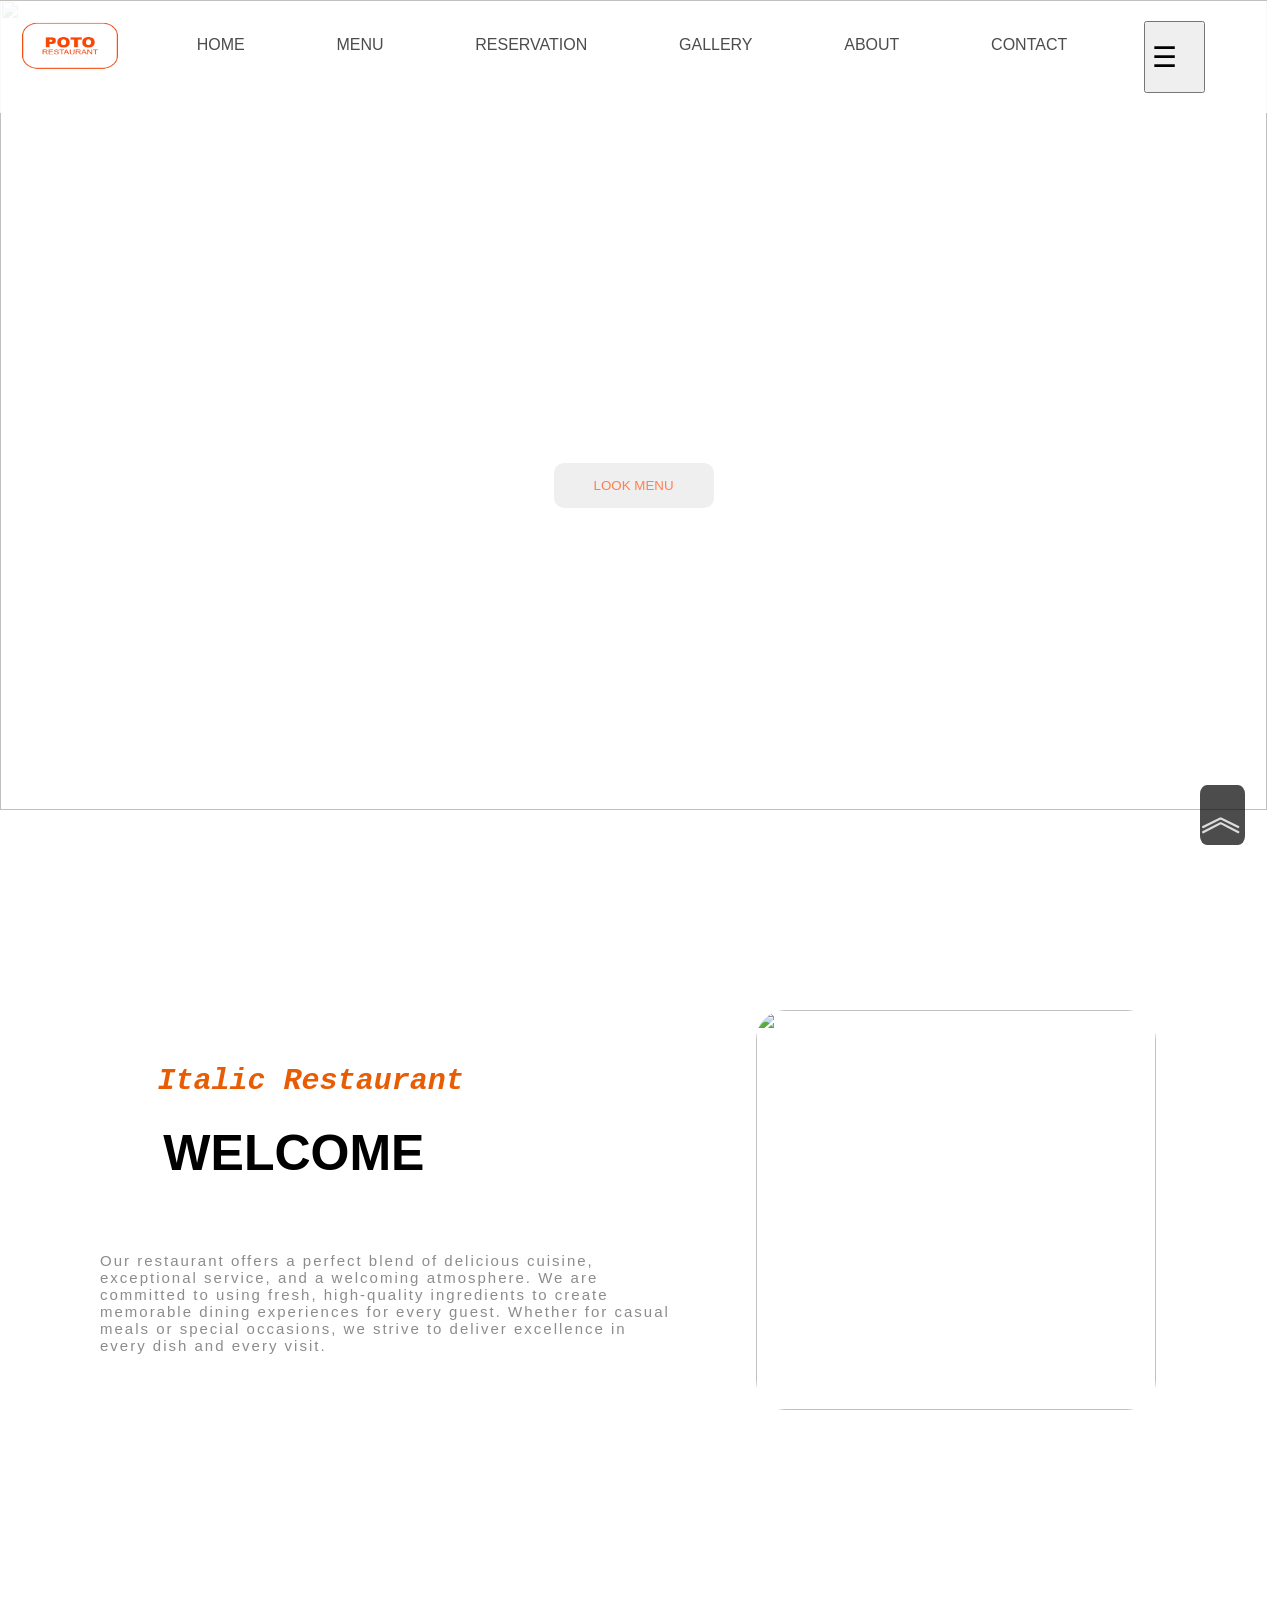
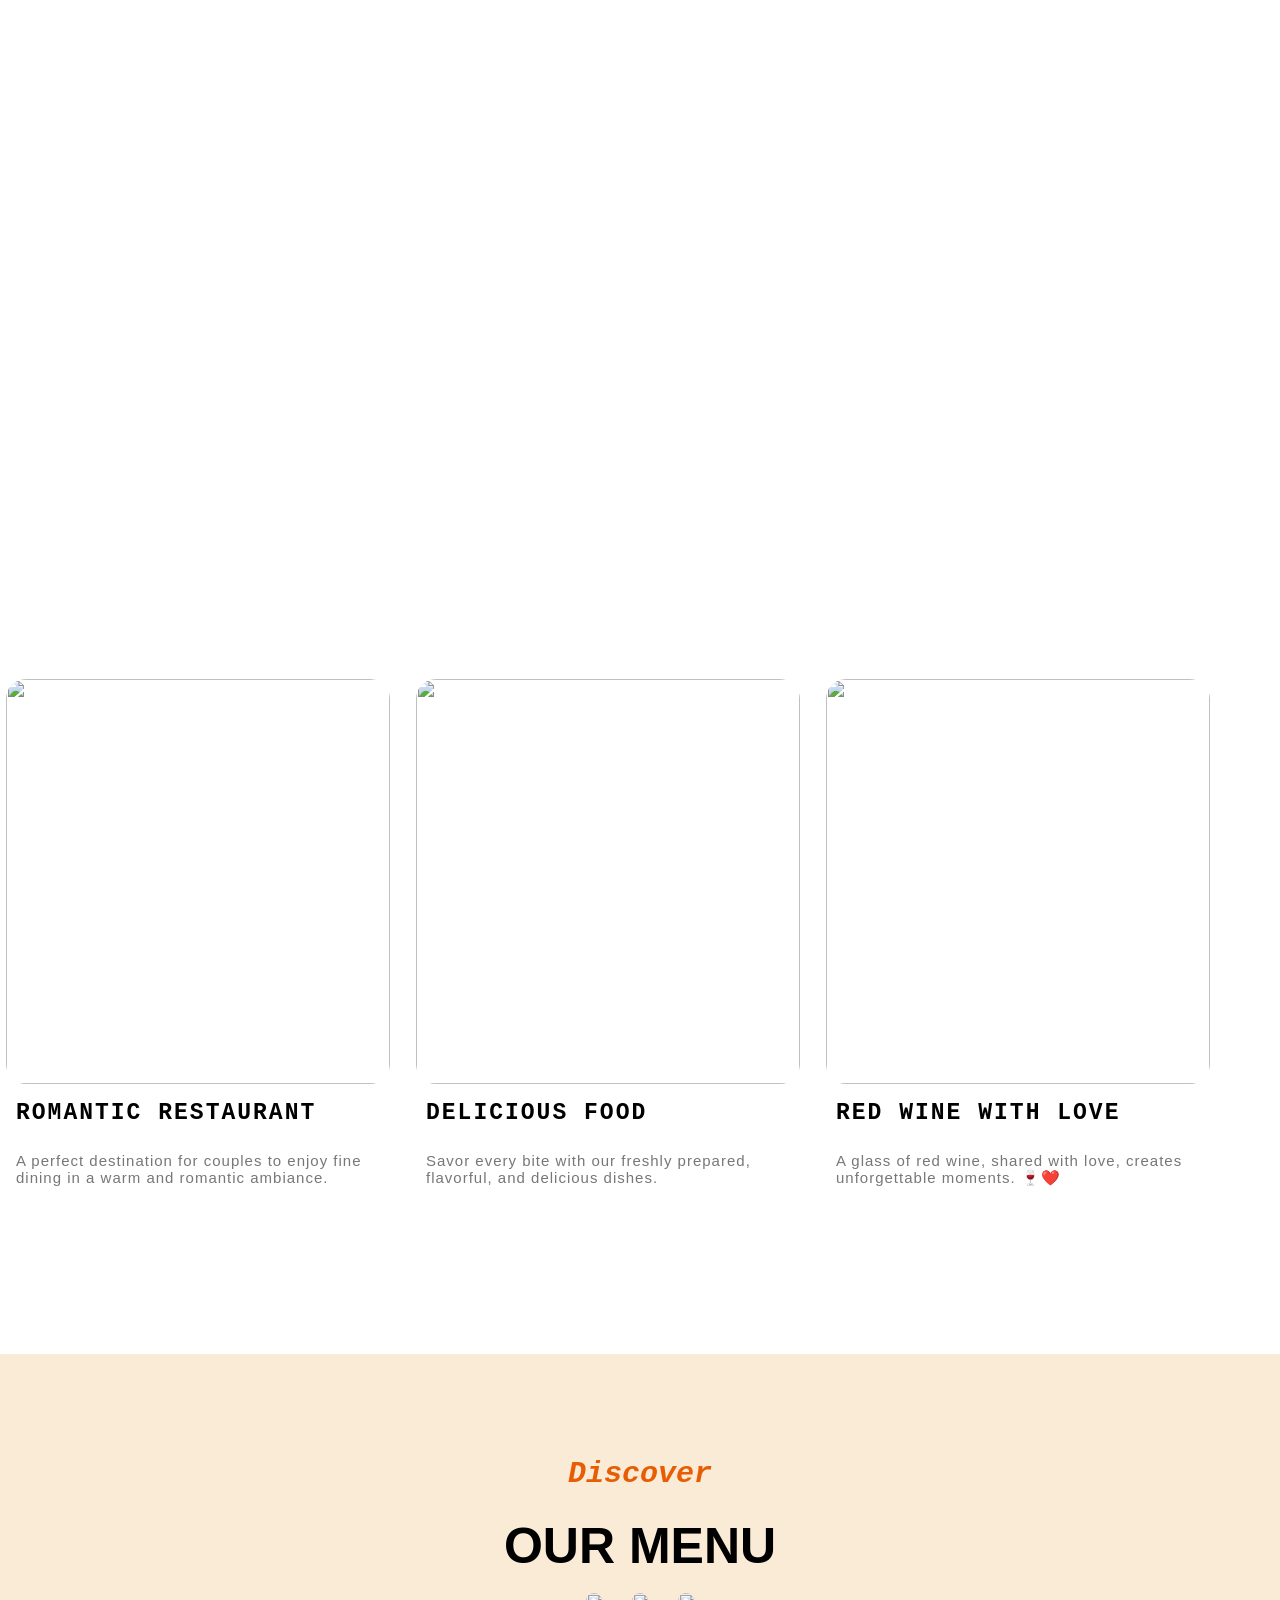
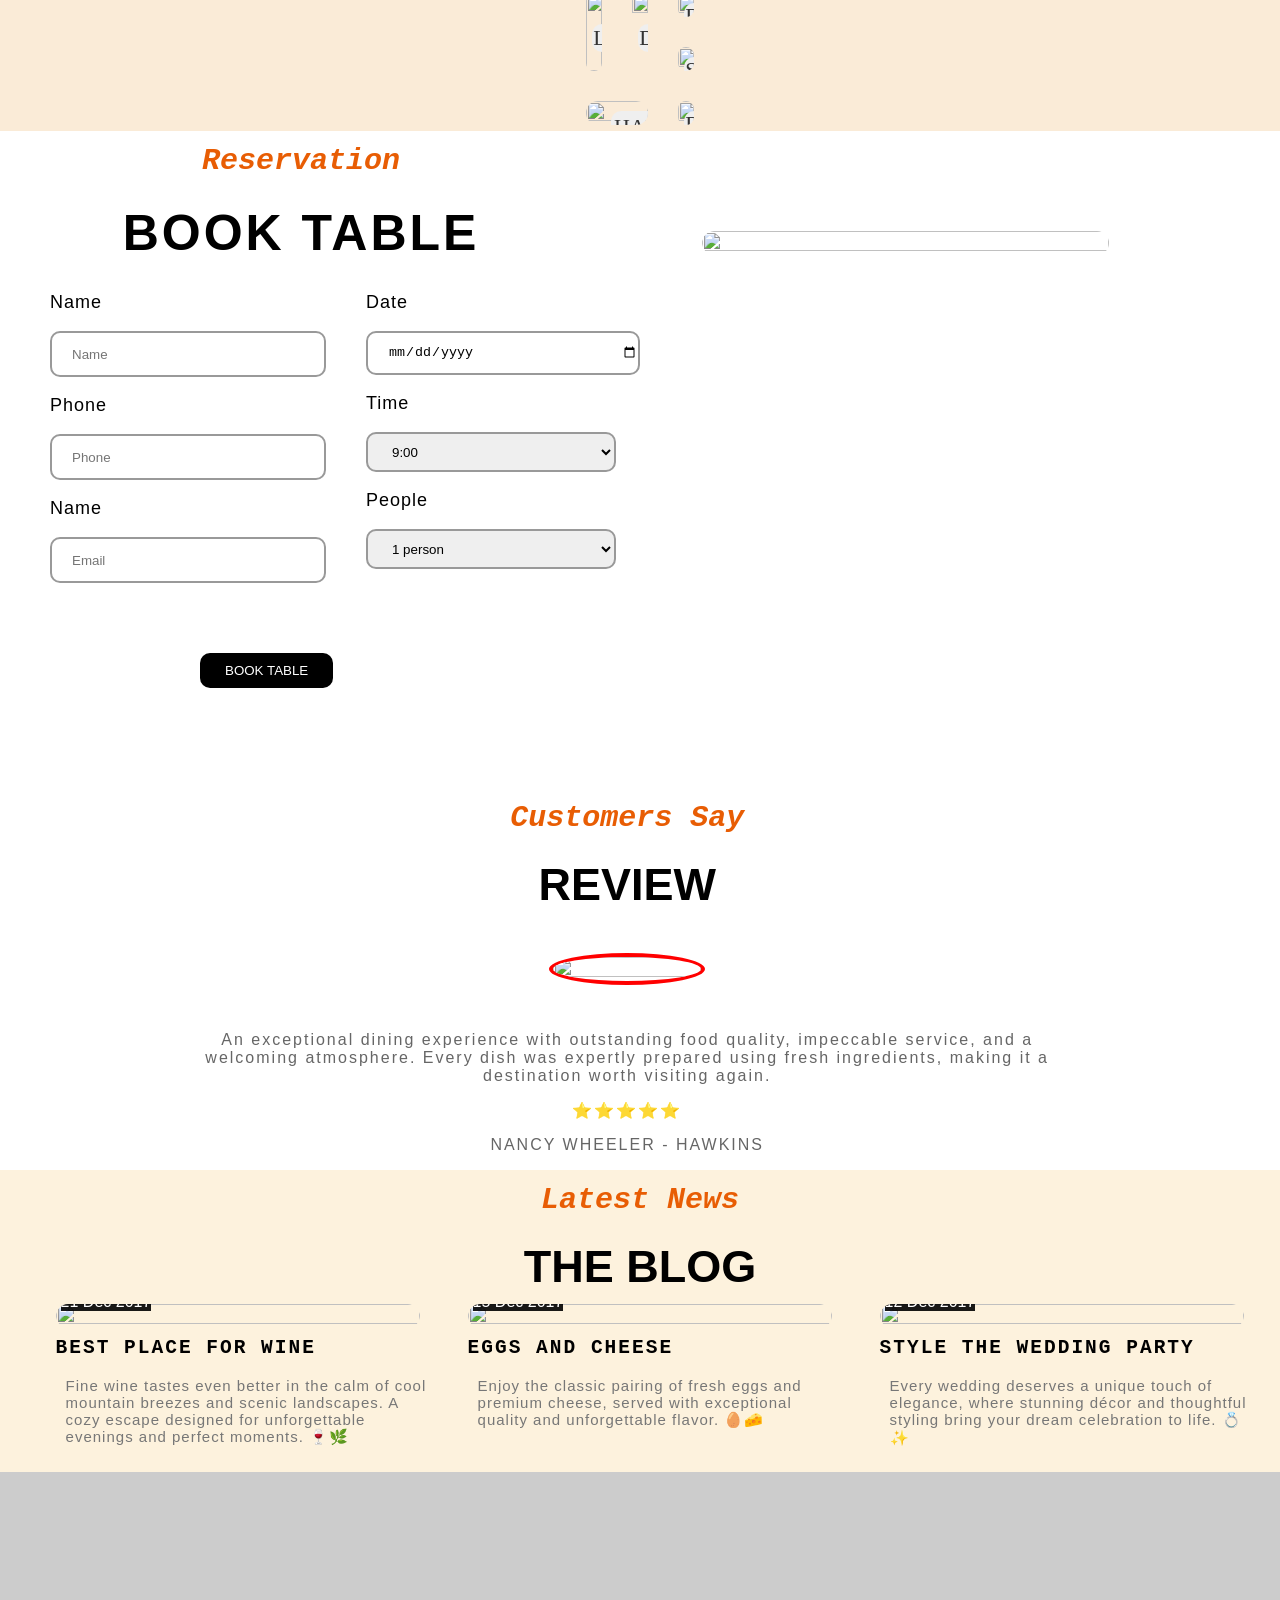
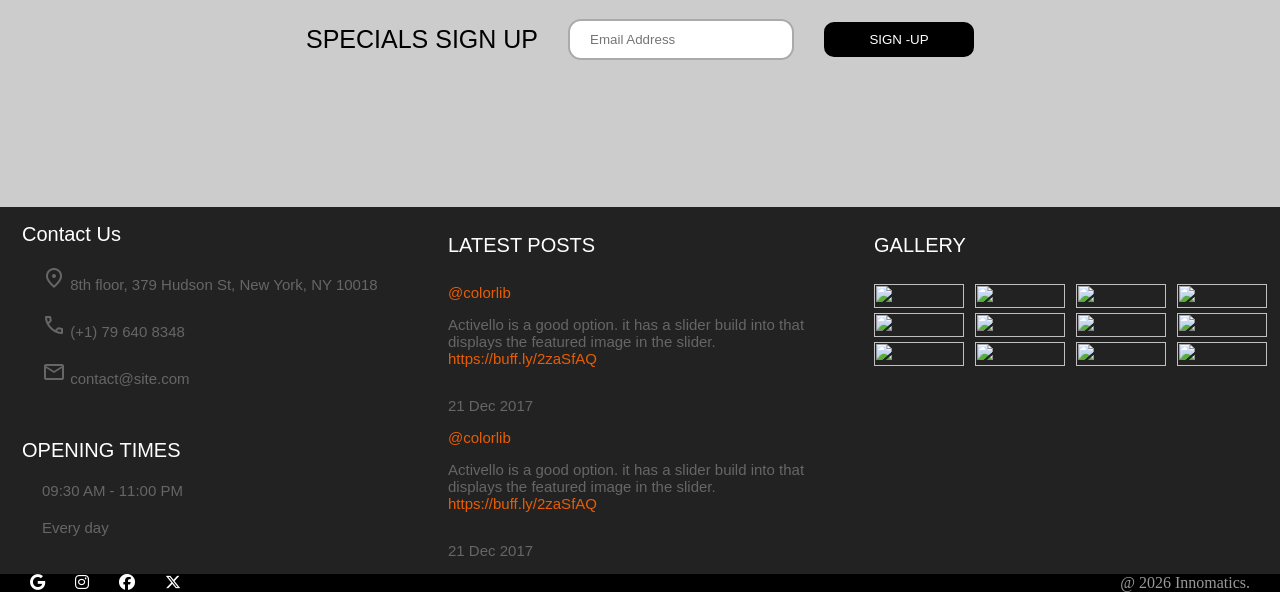
==== commit 15a61ff5: "final commit" ====
--- a/index.html
+++ b/index.html
@@ -5,7 +5,7 @@
     <meta name="viewport" content="width=device-width, initial-scale=1.0" />
     <title>Home</title>
     <link rel="icon" type="image/png" href="icon.png" />
-    <link rel="stylesheet" href="index.css" />
+    <link rel="stylesheet" href="./index.css" />
     <link href="https://fonts.googleapis.com/css2?family=Material+Symbols+Outlined" rel="stylesheet" />
     <link rel="stylesheet" href="https://cdnjs.cloudflare.com/ajax/libs/font-awesome/6.7.2/css/all.min.css">
   </head>
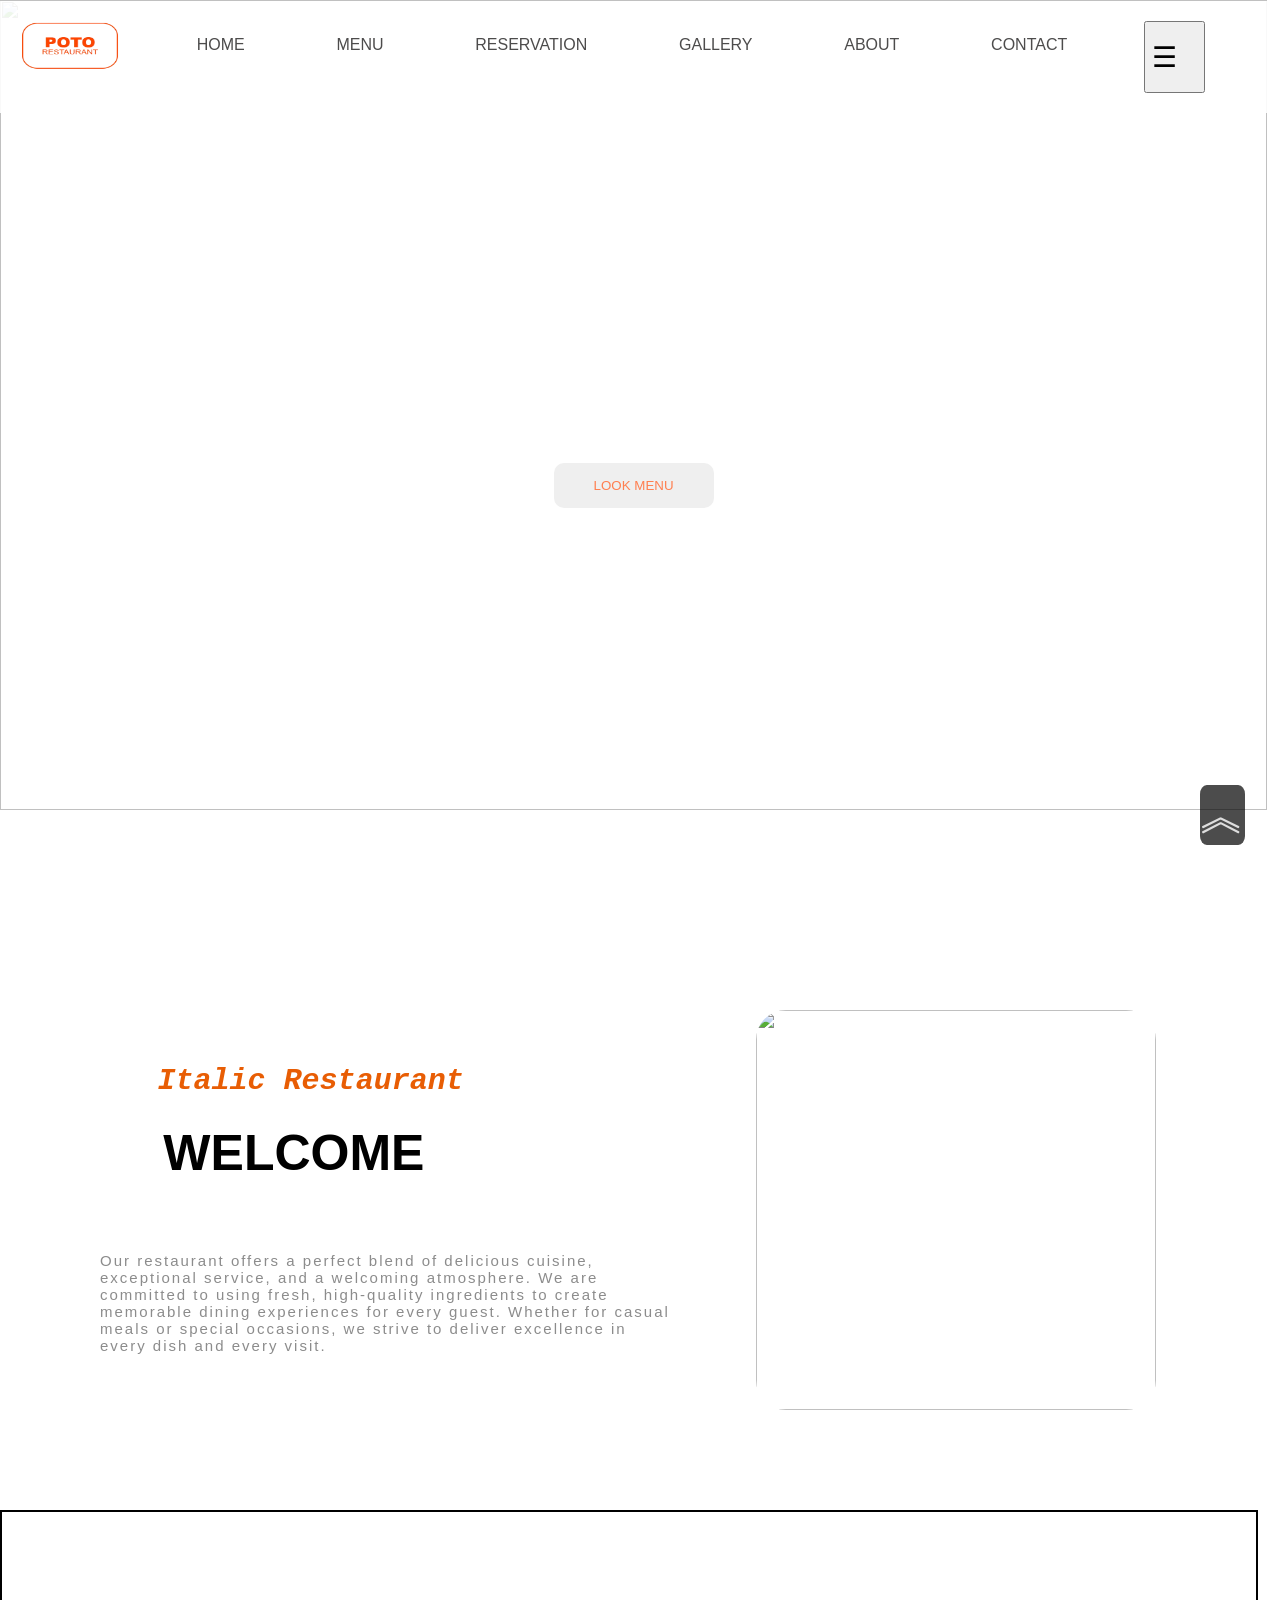
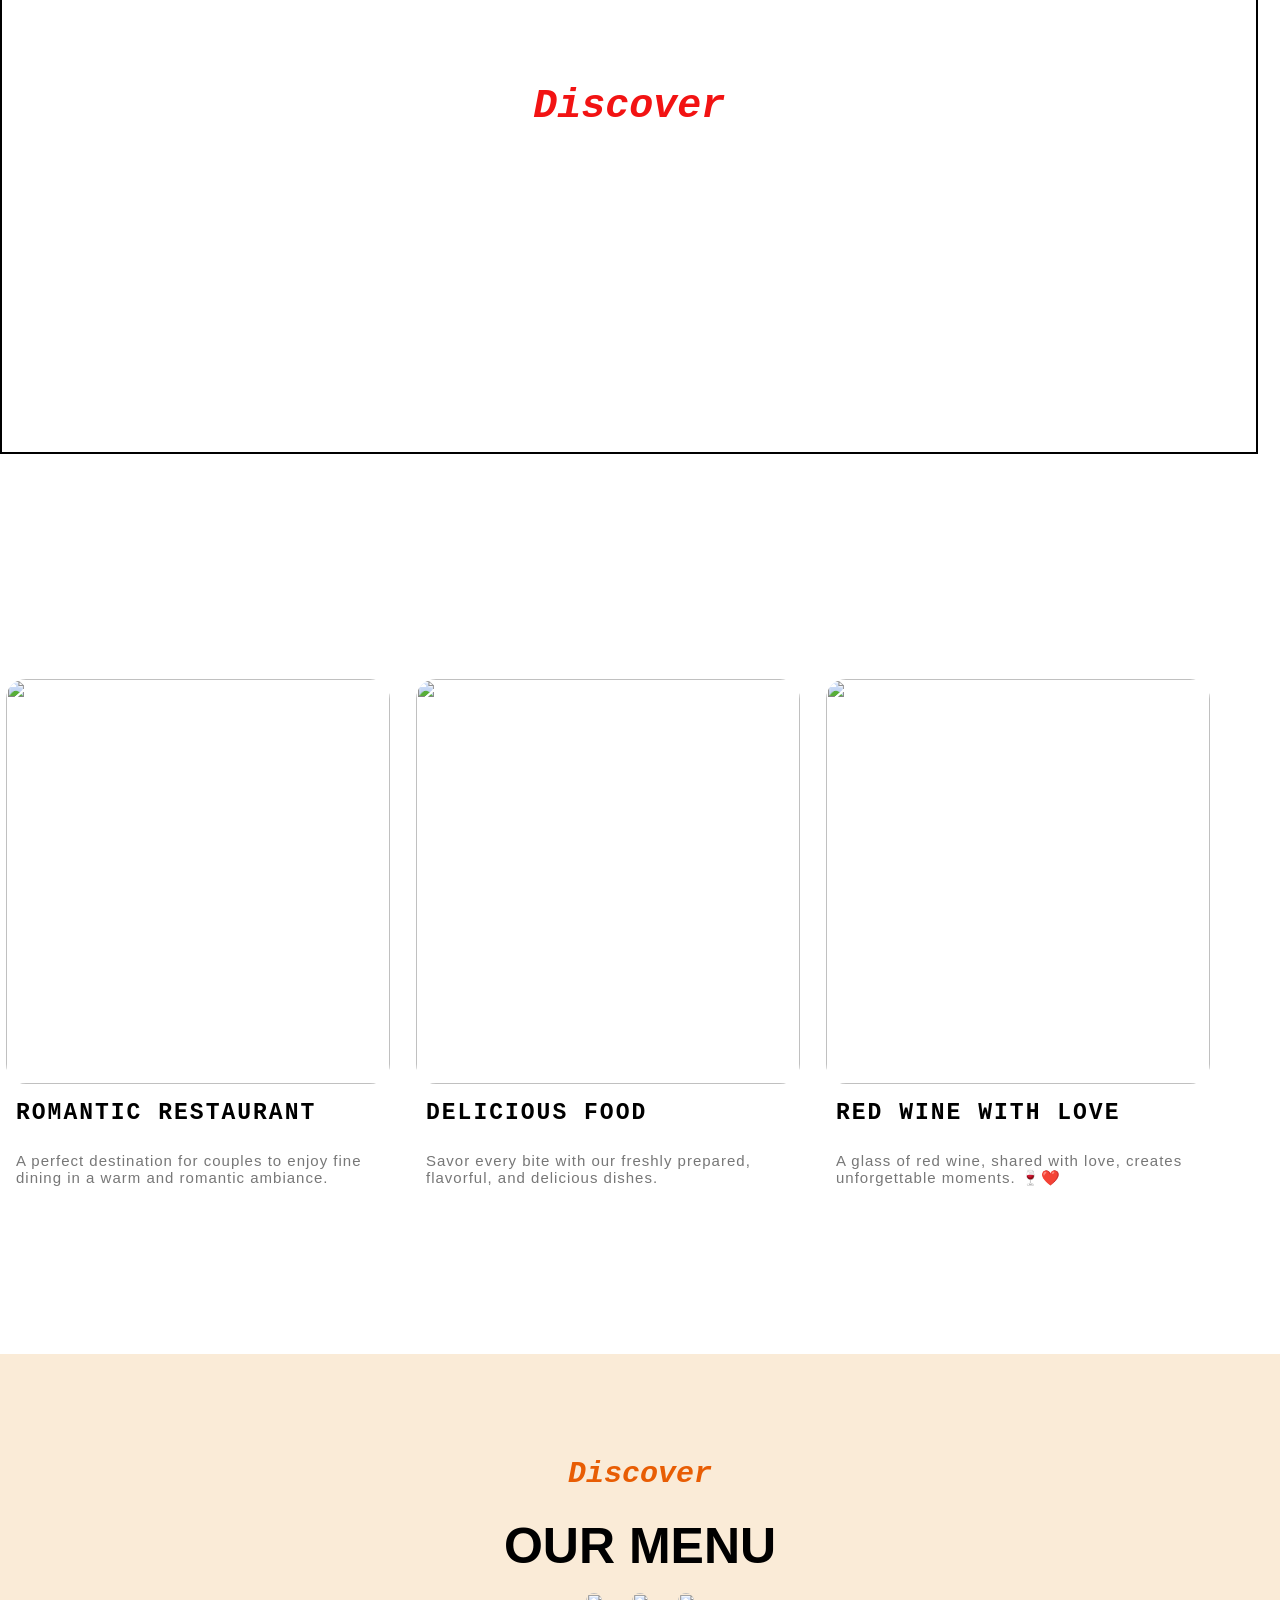
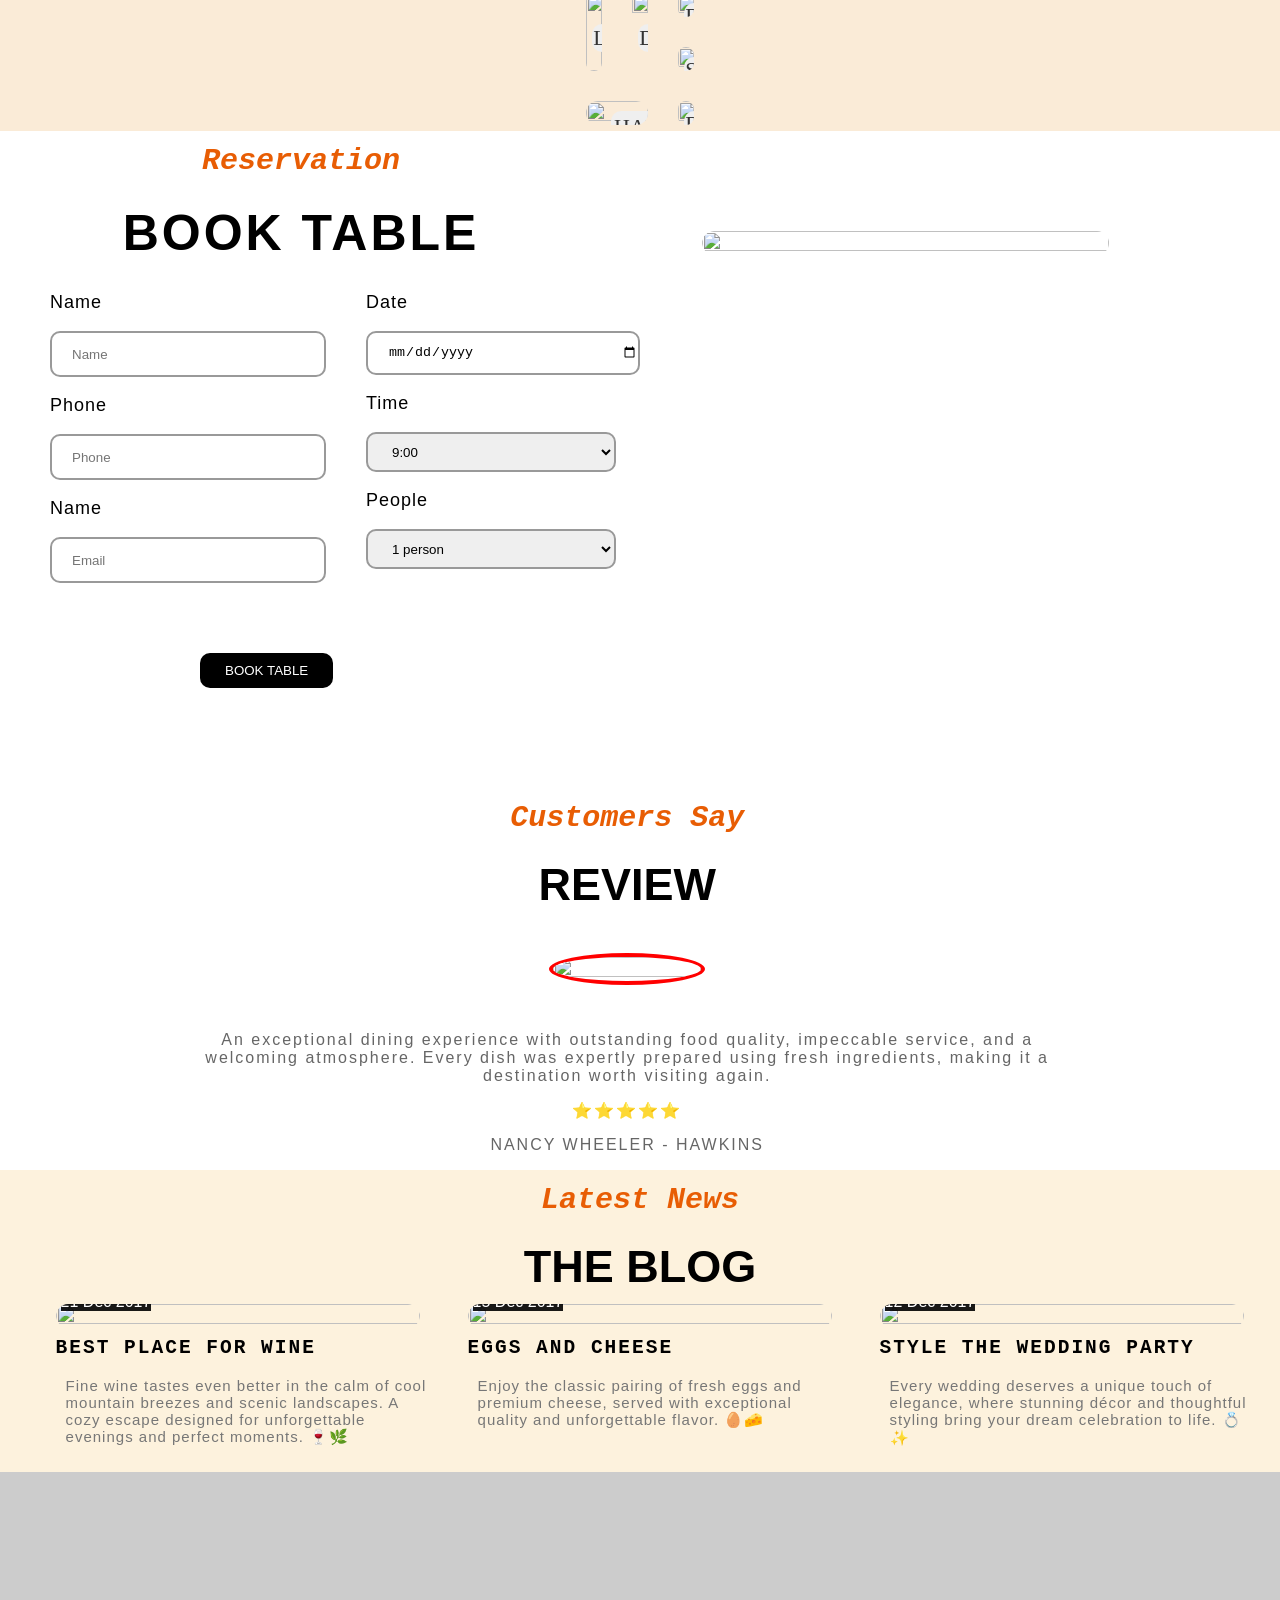
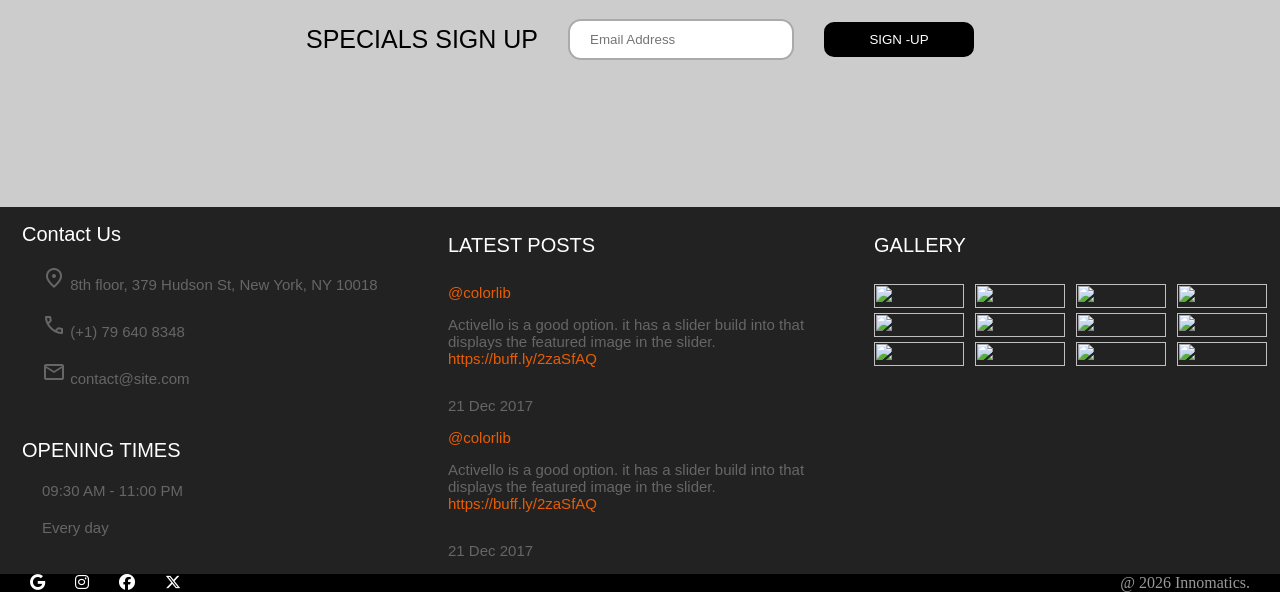
==== commit 80ac27ec: "last comit" ====
--- a/index.html
+++ b/index.html
@@ -4,7 +4,7 @@
     <meta charset="UTF-8" />
     <meta name="viewport" content="width=device-width, initial-scale=1.0" />
     <title>Home</title>
-    <link rel="icon" type="image/png" href="icon.png" />
+    <link rel="icon" type="image/png" href="./images/icon.png" />
     <link rel="stylesheet" href="./index.css" />
     <link href="https://fonts.googleapis.com/css2?family=Material+Symbols+Outlined" rel="stylesheet" />
     <link rel="stylesheet" href="https://cdnjs.cloudflare.com/ajax/libs/font-awesome/6.7.2/css/all.min.css">
@@ -14,10 +14,10 @@
     
     <header>
       <div class="head">
-        <span><img src="logobg.png" id="headimg" /></span
+        <span><img src="./images/logobg.png" id="headimg" /></span
         ><span id="nav"
-          ><a href="index.html"> HOME </a><a href="menu.html"> MENU </a><a href="reservation.html"> RESERVATION </a
-          ><a href="gallery.html"> GALLERY </a><a href="./pages/about.html"> ABOUT </a><a href="contact.html"> CONTACT</a></span>
+          ><a href="index.html"> HOME </a><a href="./pages/menu.html"> MENU </a><a href="./pages/reservation.html"> RESERVATION </a
+          ><a href="./pages/gallery.html"> GALLERY </a><a href="./pages/about.html"> ABOUT </a><a href="./pages/contact.html"> CONTACT</a></span>
           <button click="checkbox" id="menu-toggle"><label for="menu-toggle" class="menu-btn">
         ☰
         </label></button>
@@ -29,7 +29,7 @@
         <div class="welcome">Welcome to</div>
       <div class="potoplace">POTO PLACE</div>
       
-      <button onclick="window.location.href = 'menu.html'" class="fst-img-btn">LOOK MENU</button></div></div>
+      <button onclick="window.location.href = './pages/menu.html'" class="fst-img-btn">LOOK MENU</button></div></div>
     <!-- welcome section completed -->
     <main>
       <div class="italic">
